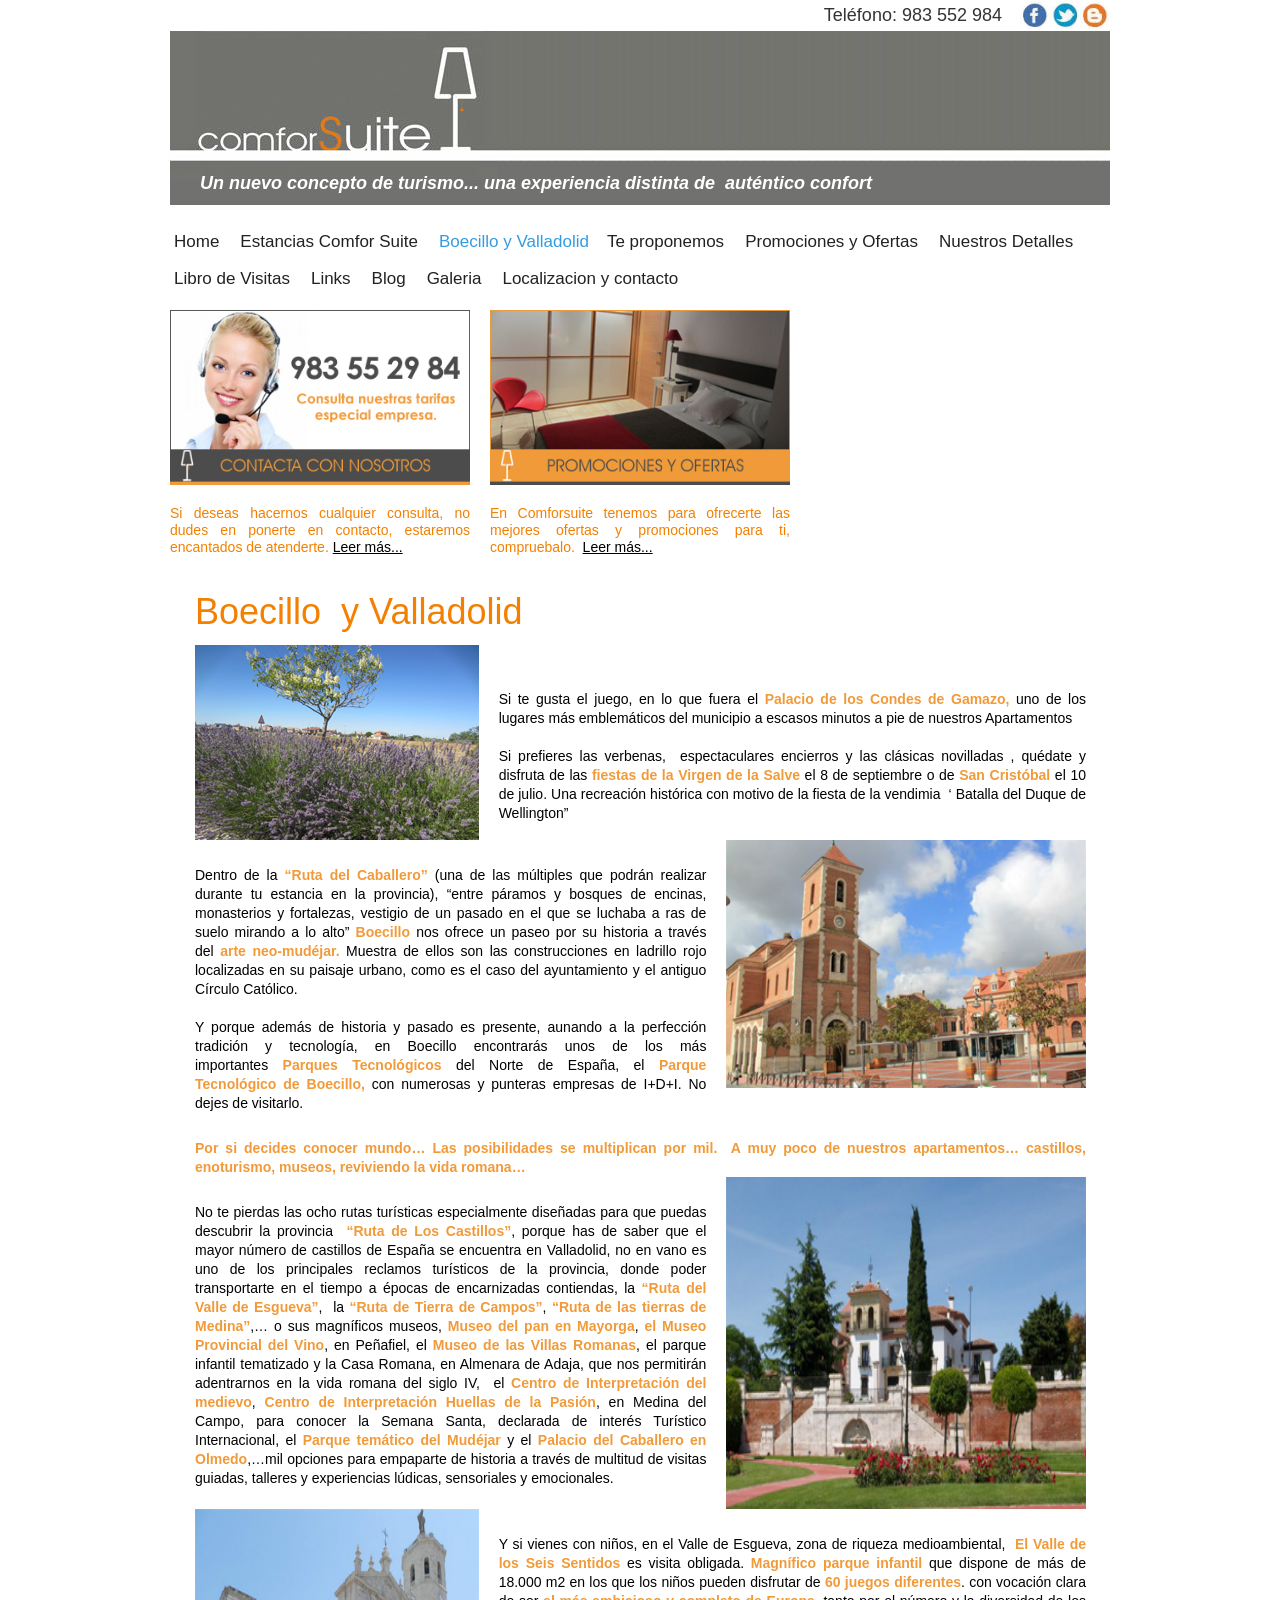
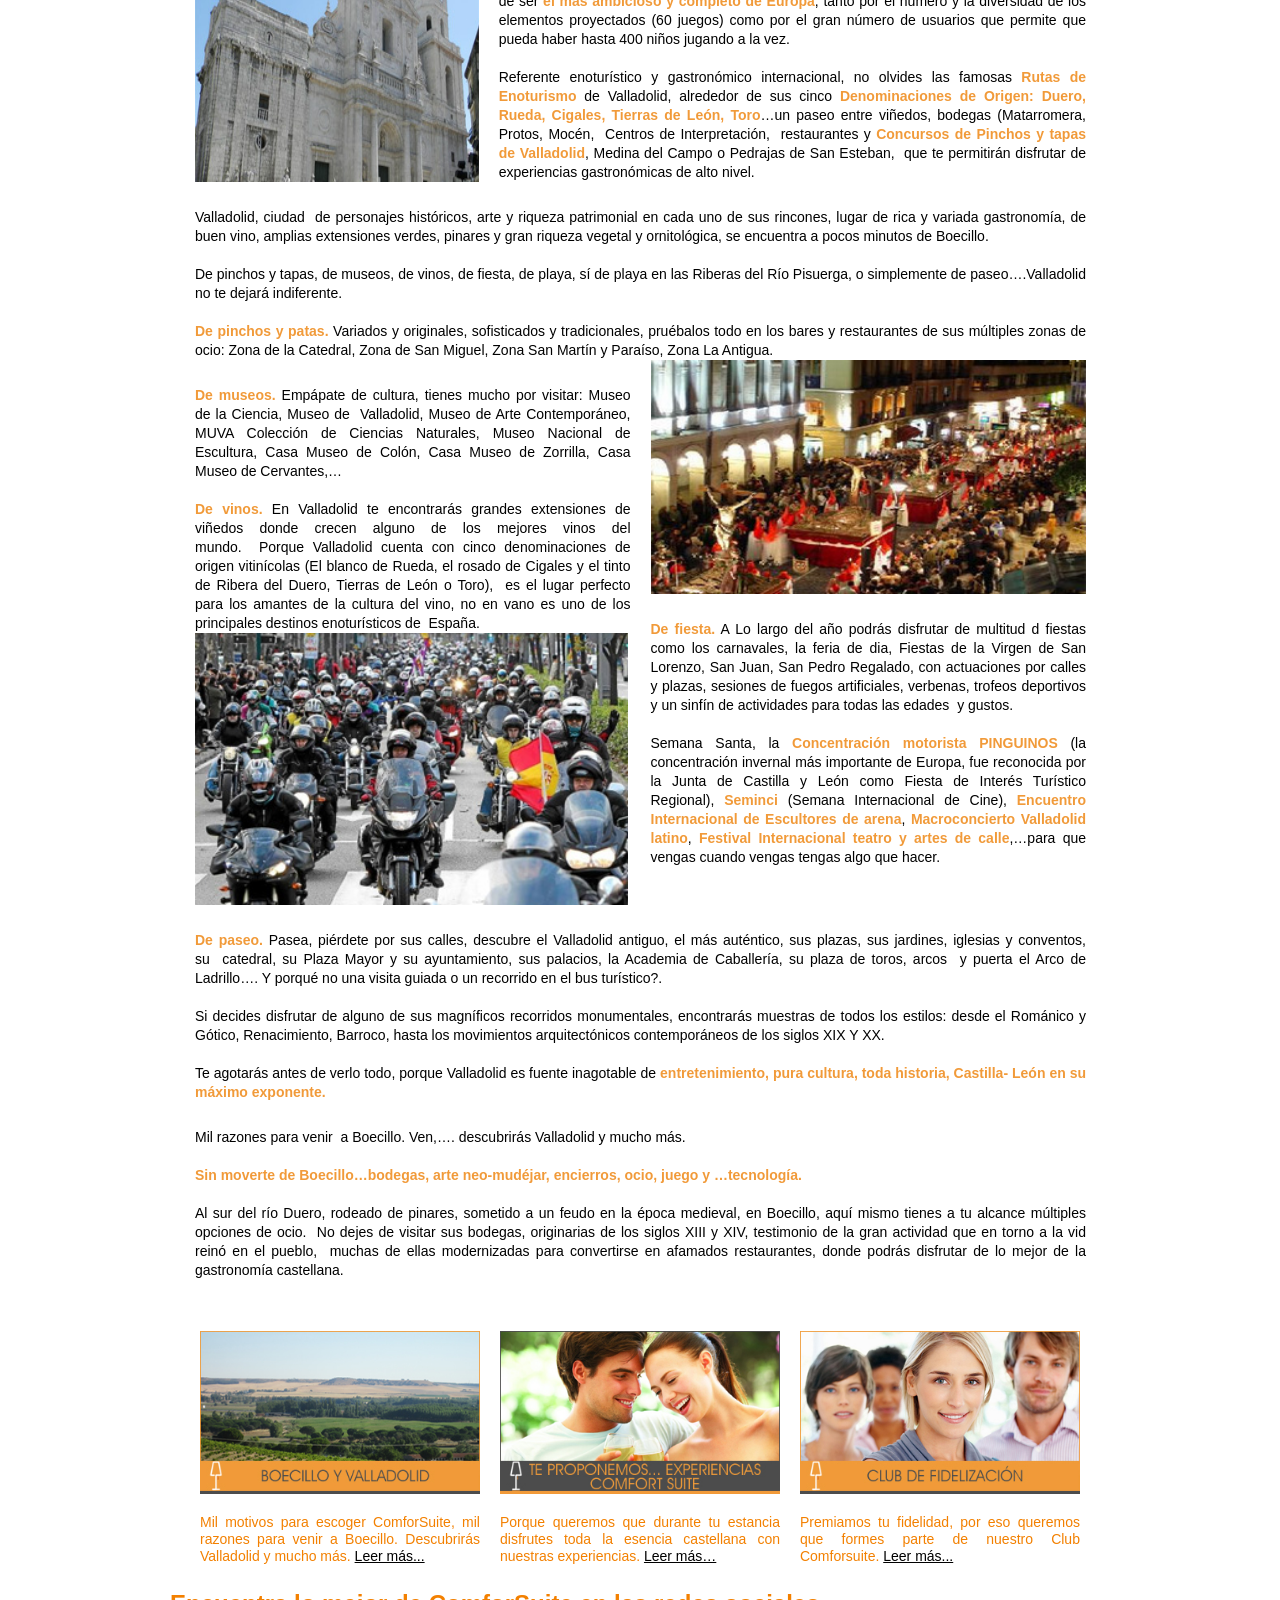
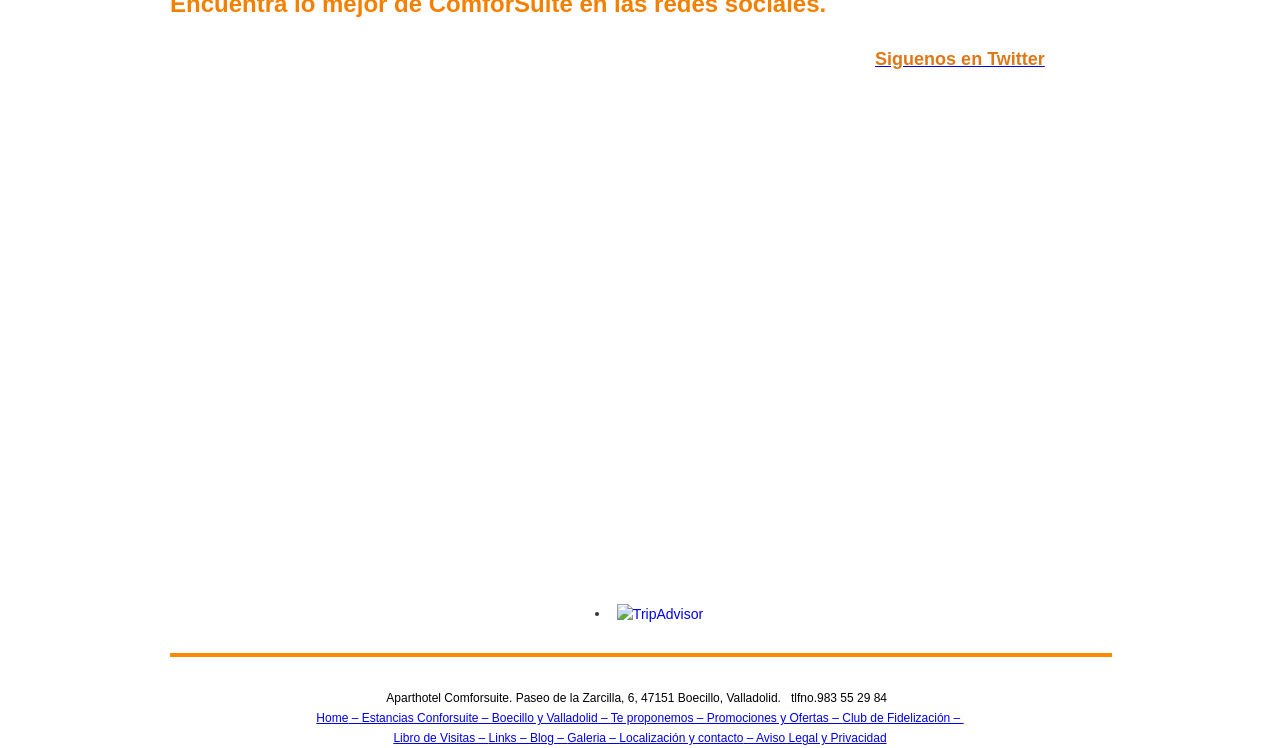
==== boecillo.html @ 9e5f6b77 "nota legal footer" ====
<!DOCTYPE html>
<!-- This site was created in Webflow. https://www.webflow.com-->
<!-- Last Published: Fri May 29 2015 08:15:34 GMT+0000 (UTC) -->
<html data-wf-site="5432655b9588b41165212e42" data-wf-page="5432655b9588b41165212e4b">
<head>
  <meta charset="utf-8">
  <title>Comforsuite Aparthotel Valladolid - Boecillo y Valladolid</title>
  <meta name="viewport" content="width=device-width, initial-scale=1">
  <meta name="generator" content="Webflow">
  <link rel="stylesheet" type="text/css" href="css/normalize.css">
  <link rel="stylesheet" type="text/css" href="css/webflow.css">
  <link rel="stylesheet" type="text/css" href="css/copycomfor1060948.webflow.css">
  <script src="https://ajax.googleapis.com/ajax/libs/webfont/1.4.7/webfont.js"></script>
  <script>
    WebFont.load({
      google: {
        families: ["Open Sans:300,300italic,400,400italic,600,600italic,700,700italic,800,800italic","Exo:100,100italic,200,200italic,300,300italic,400,400italic,500,500italic,600,600italic,700,700italic,800,800italic,900,900italic"]
      }
    });
  </script>
  <script type="text/javascript" src="js/modernizr.js"></script>
  <link rel="shortcut icon" type="image/x-icon" href="images/favicon.ico">
  <link rel="apple-touch-icon" href="https://daks2k3a4ib2z.cloudfront.net/img/webclip.png">
  <meta name="google-translate-customization" content="5fd376abd1a670ac-99aed5e8e487ab19-gb0ed25612c8e00d9-28"></meta>
  <script defer src="js/app-ui.js" data-website-id="ec71988c-9bd7-4e9b-9e41-ff058d830de9" data-host-url="https://umami.mestik78.com"></script>
</head>
<body>
  <div height="30">
    <div class="w-container">
      <a class="w-inline-block iconossociales" data-umami-event="Social - Blog" href="https://comforsuite.blogspot.com.es/"><img src="images/socbl.jpg" height="30">
      </a>
      <a class="w-inline-block iconossociales" data-umami-event="Social - Twitter" href="https://twitter.com/AphoComforsuite"><img src="images/soctweet.jpg" height="30">
      </a>
      <a class="w-inline-block iconossociales" data-umami-event="Social - Facebook" href="https://es-la.facebook.com/apartahotel.comforsuite"><img src="images/socfac.jpg" height="30">
      </a>
      <div class="tlfno">Teléfono: 983 552 984</div>
    </div>
    <div class="w-container header"><img src="images/logocomfort.jpg" height="150">
    </div>
    <div class="w-container slogan">
      <h4 class="slogantext">Un nuevo concepto de turismo... una&nbsp;experiencia distinta de&nbsp;&nbsp;auténtico confort</h4>
    </div>
  </div>
  <div class="w-container">
    <div class="w-nav botonera" data-collapse="medium" data-animation="default" data-duration="400" data-contain="1">
      <div class="w-container">
        <nav class="w-nav-menu w-clearfix botonera" role="navigation"><a class="w-nav-link boton" href="index.html">Home</a><a class="w-nav-link boton" href="estancias.html">Estancias Comfor Suite</a><a class="w-nav-link boton" href="boecillo.html">Boecillo y Valladolid</a><a class="w-nav-link boton" href="proponemos.html">Te proponemos</a><a class="w-nav-link boton" href="promociones.html">Promociones y Ofertas</a><a class="w-nav-link boton" href="nuestros-detalles.html">Nuestros Detalles</a><a class="w-nav-link boton" href="libro.html">Libro de Visitas</a><a class="w-nav-link boton" href="links.html">Links</a><a class="w-nav-link boton" href="https://comforsuite.blogspot.com.es/" target="_blank">Blog</a><a class="w-nav-link boton" href="galeria.html">Galeria</a><a class="w-nav-link boton" href="contacto.html">Localizacion y contacto</a>
          <div class="traduce">
            <div class="w-embed w-script">
              <div id="google_translate_element"></div>
              <script type="text/javascript">
                function googleTranslateElementInit() {
                  new google.translate.TranslateElement({pageLanguage: 'es', layout: google.translate.TranslateElement.InlineLayout.SIMPLE}, 'google_translate_element');
                }
              </script>
              <script type="text/javascript" src="https://translate.google.com/translate_a/element.js?cb=googleTranslateElementInit"></script>
            </div>
          </div>
        </nav>
        <div class="w-nav-button">
          <div class="w-icon-nav-menu"></div>
        </div>
      </div>
    </div>
  </div>
  <div class="w-container contenedorreservas">
    <div class="w-row">
      <div class="w-col w-col-4">
        <div class="columna"><img src="images/cuadrocontactaok.jpg">
          <p class="parrafonaranja">Si deseas hacernos cualquier consulta, no dudes en ponerte en contacto, estaremos encantados de atenderte.&nbsp;<a class="enlace" href="https://www.comforsuite.com/contacto.html">Leer más...</a>
          </p>
        </div>
      </div>
      <div class="w-col w-col-4 w-clearfix">
        <div class="columna"><img src="images/cuadropromook.jpg">
          <p class="parrafonaranja">En Comforsuite tenemos para ofrecerte las mejores ofertas y promociones para ti, compruebalo.&nbsp;&nbsp;<a class="enlace" href="https://www.comforsuite.com/promociones.html">Leer más...</a>
          </p>
        </div>
      </div>
      <div class="w-col w-col-4">
        <div class="reservas">
          <div class="w-embed w-iframe">
            <iframe src="https://www.comforsuite.com/motor.html" width="400" height="270" scrolling="no" topmargin="20" border="0" frameborder="0" margin-top="50"></iframe>
          </div>
        </div>
      </div>
    </div>
  </div>
  <div class="w-container boecillo">
    <h1>Boecillo &nbsp;y&nbsp;Valladolid</h1>
    <div class="w-row">
      <div class="w-col w-col-4"><img src="images/boecillointerior.jpg" height="195">
      </div>
      <div class="w-col w-col-8">
        <p>
          <br>Si te gusta el juego, en lo que fuera el&nbsp;<span class="lineas-naranjas">Palacio de los Condes de Gamazo,</span> uno de los lugares más emblemáticos del municipio  a escasos minutos a pie de nuestros Apartamentos
          <br>
          <br>Si prefieres las verbenas,&nbsp;&nbsp;espectaculares encierros y las clásicas novilladas , quédate y disfruta de las&nbsp;<span class="lineas-naranjas">fiestas de la&nbsp;Virgen de la Salve</span>&nbsp;el 8 de septiembre o de&nbsp;<span class="lineas-naranjas">San Cristóbal</span>&nbsp;el 10 de julio. Una recreación histórica con motivo de la fiesta de la vendimia  ‘ Batalla del Duque de Wellington”</p>
      </div>
    </div>
    <div class="w-row">
      <div class="w-col w-col-7">
        <p>Dentro de la&nbsp;<span class="lineas-naranjas">“Ruta del Caballero”</span>&nbsp;(una de las múltiples que podrán realizar durante tu estancia en la provincia), “entre páramos y bosques de encinas, monasterios y fortalezas, vestigio de un pasado en el que se luchaba a ras de suelo mirando a lo alto”&nbsp;<span class="lineas-naranjas">Boecillo</span>&nbsp;nos ofrece un paseo por su historia a través del&nbsp;<span class="lineas-naranjas">arte neo-mudéjar.</span>&nbsp;Muestra de ellos son las construcciones en ladrillo rojo localizadas en su paisaje urbano, como es el caso del ayuntamiento y el antiguo Círculo Católico.
          <br>
          <br>Y porque además de historia y pasado es presente, aunando a la perfección tradición y tecnología, en Boecillo encontrarás unos de los más importantes&nbsp;<span class="lineas-naranjas">Parques Tecnológicos</span>&nbsp;del Norte de España, el <span class="lineas-naranjas">Parque Tecnológico de Boecillo,</span> con numerosas y punteras empresas de I+D+I. No dejes de visitarlo.</p>
      </div>
      <div class="w-col w-col-5"><img src="images/plaza.jpg" height="248">
      </div>
    </div>
    <p><span class="lineas-naranjas">Por si decides conocer mundo… Las posibilidades se multiplican por mil.&nbsp;&nbsp;A muy poco de nuestros apartamentos… castillos, enoturismo, museos, reviviendo la vida romana…</span>
    </p>
    <div class="w-row">
      <div class="w-col w-col-7">
        <p>No te pierdas las ocho rutas turísticas especialmente diseñadas para que puedas descubrir la provincia&nbsp;&nbsp;<span class="lineas-naranjas">“Ruta de Los Castillos”</span>,&nbsp;porque has de saber que el mayor número de castillos de España se encuentra en Valladolid, no en vano es uno de los principales reclamos turísticos de la provincia, donde poder transportarte en el tiempo a épocas de encarnizadas contiendas, la&nbsp;<span class="lineas-naranjas">“Ruta del Valle de Esgueva”</span>,&nbsp; la&nbsp;<span class="lineas-naranjas">“Ruta de Tierra de Campos”</span>,&nbsp;<span class="lineas-naranjas">“Ruta de las </span><span class="lineas-naranjas">tierras de Medina”</span>,… o sus magníficos museos,&nbsp;<span class="lineas-naranjas">Museo del pan en Mayorga</span>,&nbsp;<span class="lineas-naranjas">el Museo</span> <span class="lineas-naranjas">Provincial del Vino</span>,&nbsp;en Peñafiel,&nbsp;el <span class="lineas-naranjas">Museo de las Villas Romanas</span>, el parque infantil tematizado y la Casa Romana, en Almenara de Adaja, que nos permitirán adentrarnos en la vida romana del siglo IV, &nbsp;el&nbsp;<span class="lineas-naranjas">Centro de Interpretación del medievo</span>, <span class="lineas-naranjas">Centro de Interpretación</span> <span class="lineas-naranjas">Huellas de la Pasión</span>, en Medina del Campo, para conocer la Semana Santa, declarada de interés Turístico Internacional, el&nbsp;<span class="lineas-naranjas">Parque temático del Mudéjar</span> y el&nbsp;<span class="lineas-naranjas">Palacio del</span> <span class="lineas-naranjas">Caballero&nbsp;en Olmedo</span>,…mil opciones para empaparte de historia a través de multitud de visitas guiadas, talleres y experiencias lúdicas, sensoriales y emocionales.</p>
      </div>
      <div class="w-col w-col-5"><img src="images/casino.jpg" height="332">
      </div>
    </div>
    <div class="w-row">
      <div class="w-col w-col-4"><img src="images/catedral.jpg" height="273">
      </div>
      <div class="w-col w-col-8">
        <p>Y si vienes con niños, en el Valle de Esgueva, zona de riqueza medioambiental,&nbsp;&nbsp;<span class="lineas-naranjas">El Valle de los Seis Sentidos</span>&nbsp;es visita obligada.&nbsp;<span class="lineas-naranjas">Magnífico </span><span class="lineas-naranjas">parque infantil</span>&nbsp;que&nbsp;dispone de más de 18.000 m2 en los que los niños pueden disfrutar de&nbsp;<span class="lineas-naranjas">60 juegos diferentes</span>.&nbsp;con vocación clara de ser&nbsp;<span class="lineas-naranjas">el más ambicioso y completo de Europa</span>, tanto por el&nbsp;número&nbsp;y la diversidad de los elementos proyectados (60 juegos) como por el gran número de usuarios que permite que pueda haber hasta 400 niños jugando a la vez.&nbsp;
          <br>
          <br>Referente enoturístico y gastronómico internacional, no olvides las famosas&nbsp;<span class="lineas-naranjas">Rutas de Enoturismo</span> de Valladolid, alrededor de sus cinco <span class="lineas-naranjas">Denominaciones de Origen: Duero, Rueda, Cigales, Tierras de León, Toro</span>…un paseo entre viñedos, bodegas (Matarromera, Protos, Mocén,&nbsp; Centros de Interpretación,&nbsp; restaurantes y&nbsp;<span class="lineas-naranjas">Concursos de Pinchos y tapas de Valladolid</span>, Medina del Campo o Pedrajas de San Esteban,&nbsp; que te permitirán disfrutar de experiencias gastronómicas de alto nivel.</p>
      </div>
    </div>
    <div>
      <p>Valladolid, ciudad&nbsp;&nbsp;de personajes históricos, arte y riqueza patrimonial en cada uno de sus rincones, lugar de rica y variada gastronomía, de buen vino, amplias extensiones verdes, pinares y gran riqueza vegetal y ornitológica, se encuentra a pocos minutos de Boecillo.
        <br>
        <br>De pinchos y tapas, de museos, de vinos, de fiesta, de playa, sí de playa en las Riberas del Río Pisuerga, o simplemente de paseo….Valladolid no te dejará indiferente.
        <br>
        <br><span class="lineas-naranjas">De pinchos y patas.</span>&nbsp;Variados y originales, sofisticados y tradicionales, pruébalos todo en los bares y restaurantes de sus múltiples zonas de ocio: Zona de la Catedral, Zona de San Miguel, Zona San Martín y Paraíso, Zona La Antigua.</p>
    </div>
    <div class="w-row">
      <div class="w-col w-col-6">
        <p><span class="lineas-naranjas">De museos.</span>&nbsp;Empápate de cultura, tienes mucho por visitar: Museo de la Ciencia, Museo de&nbsp;&nbsp;Valladolid, Museo de Arte Contemporáneo, MUVA Colección de Ciencias Naturales, Museo Nacional de Escultura, Casa Museo de Colón, Casa Museo de Zorrilla, Casa Museo de Cervantes,…
          <br>
          <br><span class="lineas-naranjas">De vinos.</span>&nbsp;En Valladolid te encontrarás grandes extensiones de viñedos donde crecen alguno de los mejores vinos del mundo.&nbsp;&nbsp;Porque Valladolid cuenta con cinco denominaciones de origen vitinícolas (El blanco de Rueda, el rosado de Cigales y el tinto de Ribera del Duero, Tierras de León o Toro),&nbsp;&nbsp;es el lugar perfecto para los amantes de la cultura del vino, no en vano es uno de los principales destinos enoturísticos de&nbsp;&nbsp;España.</p><img src="images/pinguinos.jpg" height="272">
      </div>
      <div class="w-col w-col-6"><img src="images/semanasanta.jpg" width="436" height="234">
        <p><span class="lineas-naranjas">De fiesta.</span>&nbsp;A Lo largo del año podrás disfrutar de multitud d fiestas como los carnavales, la feria de dia, Fiestas de la Virgen de San Lorenzo, San Juan, San Pedro Regalado, con actuaciones por calles y plazas, sesiones de fuegos artificiales, verbenas, trofeos deportivos y un sinfín de actividades para todas las edades&nbsp;&nbsp;y gustos.
          <br>
          <br>Semana Santa,&nbsp;la&nbsp;<span class="lineas-naranjas">Concentración motorista PINGUINOS</span> (la concentración invernal más importante de Europa, fue reconocida por la Junta de Castilla y León como Fiesta de Interés Turístico Regional),&nbsp;<span class="lineas-naranjas">Seminci</span> (Semana Internacional de Cine),&nbsp;<span class="lineas-naranjas">Encuentro Internacional de</span> <span class="lineas-naranjas">Escultores de arena</span>, <span class="lineas-naranjas">Macroconcierto Valladolid latino</span>,&nbsp;<span class="lineas-naranjas">Festival Internacional teatro y artes</span> <span class="lineas-naranjas">de calle</span>,…para que vengas cuando vengas tengas algo que hacer.</p>
      </div>
    </div>
    <p><span class="lineas-naranjas">De paseo.</span>&nbsp;Pasea, piérdete por sus calles, descubre el Valladolid antiguo, el más auténtico, sus plazas, sus jardines, iglesias y conventos, su&nbsp;&nbsp;catedral, su Plaza Mayor y su ayuntamiento, sus palacios, la Academia de Caballería, su plaza de toros, arcos&nbsp;&nbsp;y puerta el Arco de Ladrillo…. Y porqué no una visita guiada o un recorrido en el bus turístico?.
      <br>
      <br>Si decides disfrutar de alguno de sus magníficos recorridos monumentales, encontrarás muestras de todos los estilos: desde el Románico y Gótico, Renacimiento, Barroco, hasta los movimientos arquitectónicos contemporáneos de los&nbsp;siglos XIX Y XX.
      <br>
      <br>Te agotarás antes de verlo todo, porque Valladolid es fuente inagotable de&nbsp;<span class="lineas-naranjas">entretenimiento,</span> <span class="lineas-naranjas">pura cultura, toda historia,&nbsp;Castilla- León&nbsp;en su máximo exponente.</span>
    </p>
    <p>Mil razones para venir&nbsp;&nbsp;a Boecillo. Ven,…. descubrirás Valladolid y mucho más.
      <br>
      <br><span class="lineas-naranjas">Sin moverte de Boecillo…bodegas, arte neo-mudéjar, encierros, ocio, juego y …tecnología.<br xmlns="https://www.w3.org/1999/xhtml"></span>
      <br>Al sur del río Duero, rodeado de pinares, sometido a un feudo en la época medieval, en Boecillo, aquí mismo tienes a tu alcance múltiples opciones de ocio.&nbsp;&nbsp;No dejes de visitar sus bodegas, originarias de los siglos XIII y XIV, testimonio de la gran actividad que en torno a la vid reinó en el pueblo,&nbsp;&nbsp;muchas de ellas modernizadas para convertirse en afamados restaurantes, donde podrás disfrutar de lo mejor de la gastronomía castellana.</p>
  </div>
  <div class="w-container contenedorbloques">
    <div class="w-container contenedorbloques">
      <div class="w-row">
        <div class="w-col w-col-4">
          <div><img src="images/cuadroboecillo.jpg">
            <p class="parrafonaranja">Mil motivos para escoger ComforSuite, mil razones para venir a Boecillo. Descubrirás Valladolid y mucho más.&nbsp;<a class="enlace" href="https://www.comforsuite.com/beodillo.html">Leer más...</a>
            </p>
          </div>
        </div>
        <div class="w-col w-col-4">
          <div><img src="images/cuadroteproponemos.jpg">
            <p class="parrafonaranja">Porque queremos que durante tu estancia disfrutes toda la esencia castellana con nuestras experiencias.&nbsp;<a class="enlace" href="https://www.comforsuite.com/proponemos.html">Leer más…</a>
            </p>
          </div>
        </div>
        <div class="w-col w-col-4">
          <div><img src="images/cuadroclub.jpg">
            <p class="parrafonaranja">Premiamos tu fidelidad, por eso queremos que formes parte de nuestro Club Comforsuite.&nbsp;<a class="enlace" href="https://www.comforsuite.com/club.html">Leer más...</a>
            </p>
          </div>
        </div>
      </div>
    </div>
  </div>
  <div class="w-container contenedorsocial">
    <h3>Encuentra lo mejor de ComforSuite en las redes sociales.</h3>
    <div class="w-row">
      <div class="w-col w-col-4">
        <div class="bloquesociales">
          <div class="w-embed w-iframe">
            <iframe src="https://www.facebook.com/plugins/likebox.php?href=https%3A%2F%2Fwww.facebook.com%2Fcomforsuite&amp;width=292&amp;height=500&amp;colorscheme=light&amp;show_faces=true&amp;border_color&amp;stream=false&amp;header=false" scrolling="no" frameborder="0" style="border:none; overflow:hidden; width:292px; height:500px; margin:-1px;" allowtransparency="true"></iframe>
          </div>
        </div>
      </div>
      <div class="w-col w-col-4">
        <div class="bloquesociales">
          <div class="w-embed w-script">
            <style type="text/css">
              .flickr_badge_image {margin:0px;display:inline;}
              .flickr_badge_image img {border: 1px solid #666666 !important; padding:1px; margin:2px;}
              #flickr_badge_wrapper {width:300px;height:500px;text-align:center}
            </style>
            <div id="flickr_badge_wrapper">
              <script type="text/javascript" src="https://www.flickr.com/badge_code_v2.gne?count=15&display=random&size=s&layout=x&source=user&user=122622155@N06"></script>
            </div>
          </div>
        </div>
      </div>
      <div class="w-col w-col-4">
        <div class="w-embed w-script">
          <div class="footer-widget">
            <div id="twitter" class="fwidget widget_Twidget"><a class="twitter-timeline" data-dnt=true href="https://twitter.com/AphoComforsuite" data-widget-id="453513207974350848"><h4 class="widgettitle">Siguenos en Twitter</h4></a>
              <script>
                !function(d,s,id){var js,fjs=d.getElementsByTagName(s)[0];if(!d.getElementById(id)){js=d.createElement(s);js.id=id;js.src="https://platform.twitter.com/widgets.js";fjs.parentNode.insertBefore(js,fjs);}}(document,"script","twitter-wjs");
              </script>
            </div>
          </div>
        </div>
      </div>
    </div>
    <div>
      <div class="w-container">
        <div class="w-section">
          <div class="w-row espacioa">
            <div class="w-col w-col-5"></div>
            <div class="w-col w-col-2">
              <div class="w-embed w-script">
                <div id="TA_certificateOfExcellence528" class="TA_certificateOfExcellence">
                  <ul id="XwZiBZntZq8Z" class="TA_links hy8jFFvSMEh">
                    <li id="sdYdbDxeldQT" class="592SEcJM">
                      <a target="_blank" href="https://www.tripadvisor.es/Hotel_Review-g187495-d3468961-Reviews-Apartahotel_Comforsuite-Valladolid_Province_of_Valladolid_Castile_and_Leon.html"><img src="https://www.tripadvisor.es/img/cdsi/img2/awards/CoE2015_WidgetAsset-14348-2.png" alt="TripAdvisor" class="widCOEImg" id="CDSWIDCOELOGO" />
                      </a>
                    </li>
                  </ul>
                </div>
                <script src="https://www.jscache.com/wejs?wtype=certificateOfExcellence&uniq=528&locationId=3468961&lang=es&year=2015&display_version=2"></script>
              </div>
            </div>
            <div class="w-col w-col-5"></div>
          </div>
          <div class="w-container mapa">
            <div class="linea"></div>
            <div>Aparthotel Comforsuite. Paseo de la Zarcilla, 6, 47151 Boecillo, Valladolid. &nbsp;&nbsp;tlfno.983 55 29 84&nbsp;&nbsp;</div><a href="index.html">Home</a><a href="boecillo.html#">&nbsp;–&nbsp;</a><a href="estancias.html">Estancias Conforsuite –&nbsp;</a><a href="boecillo.html">Boecillo y Valladolid –&nbsp;</a><a href="proponemos.html">Te proponemos –&nbsp;</a><a href="promociones.html">Promociones y Ofertas –&nbsp;</a><a href="club.html">Club de Fidelización –&nbsp;<br></a><a href="libro.html">Libro de Visitas –&nbsp;</a><a href="links.html">Links –&nbsp;</a><a href="https://comforsuite.blogspot.com.es/" target="_blank">Blog –&nbsp;</a><a href="galeria.html">Galeria –&nbsp;</a><a href="contacto.html">Localización y contacto</a><a href="notalegal.html">&nbsp;– Aviso Legal y Privacidad</a>
          </div>
        </div>
      </div>
    </div>
    <script type="text/javascript" src="https://ajax.googleapis.com/ajax/libs/jquery/1.11.1/jquery.min.js"></script>
    <script type="text/javascript" src="js/webflow.js"></script>
    <!--[if lte IE 9]><script src="https://cdnjs.cloudflare.com/ajax/libs/placeholders/3.0.2/placeholders.min.js"></script><![endif]-->
</body>
</html>
---- css/webflow.css ----
@font-face {
  font-family: 'webflow-icons';
  src: url([data-uri]) format('truetype'), url([data-uri]) format('woff');
  font-weight: normal;
  font-style: normal;
}
[class^="w-icon-"],
[class*=" w-icon-"] {
  font-family: 'webflow-icons';
  speak: none;
  font-style: normal;
  font-weight: normal;
  font-variant: normal;
  text-transform: none;
  line-height: 1;
  -webkit-font-smoothing: antialiased;
  -moz-osx-font-smoothing: grayscale;
}
.w-icon-slider-right:before {
  content: "\e600";
}
.w-icon-slider-left:before {
  content: "\e601";
}
.w-icon-nav-menu:before {
  content: "\e602";
}
.w-icon-arrow-down:before,
.w-icon-dropdown-toggle:before {
  content: "\e603";
}
* {
  -webkit-box-sizing: border-box;
  -moz-box-sizing: border-box;
  box-sizing: border-box;
}
html {
  height: 100%;
}
body {
  margin: 0;
  min-height: 100%;
  background-color: #fff;
  color: #333;
}
img {
  max-width: 100%;
  vertical-align: middle;
  display: inline-block;
}
html.w-mod-touch * {
  background-attachment: scroll !important;
}
a:focus {
  outline: 0;
}
.w-block {
  display: block;
}
.w-inline-block {
  max-width: 100%;
  display: inline-block;
}
.w-clearfix:before,
.w-clearfix:after {
  content: " ";
  display: table;
}
.w-clearfix:after {
  clear: both;
}
.w-hidden {
  display: none;
}
html[data-w-dynpage] [data-w-cloak] {
  color: transparent !important;
}
h1,
h2,
h3,
h4,
h5,
h6 {
  margin: 0;
}
p {
  margin: 0;
}
blockquote {
  margin: 0;
}
ul,
ol {
  margin-top: 0;
  margin-bottom: 0;
}
.w-list-unstyled {
  padding-left: 0;
  list-style: none;
}
.w-embed:before,
.w-embed:after {
  content: " ";
  display: table;
}
.w-embed:after {
  clear: both;
}
.w-video {
  width: 100%;
  position: relative;
  padding: 0;
}
.w-video iframe,
.w-video object,
.w-video embed {
  position: absolute;
  top: 0;
  left: 0;
  width: 100%;
  height: 100%;
}
fieldset {
  padding: 0;
  margin: 0;
  border: 0;
}
button,
html input[type="button"],
input[type="reset"],
input[type="submit"] {
  cursor: pointer;
  -webkit-appearance: button;
}
.w-form {
  margin: 0 0 15px;
}
.w-form-done {
  display: none;
  padding: 10px;
  background-color: #dddddd;
}
.w-form-fail {
  display: none;
  margin-top: 10px;
  padding: 10px;
  background-color: #ffdede;
}
label {
  display: block;
  margin-bottom: 5px;
  font-weight: bold;
}
.w-input,
.w-select {
  display: block;
  width: 100%;
  height: 38px;
  padding: 8px 12px;
  margin-bottom: 10px;
  font-size: 14px;
  line-height: 1.428571429;
  color: #555555;
  vertical-align: middle;
  background-color: #ffffff;
  border: 1px solid #cccccc;
}
.w-input:-moz-placeholder,
.w-select:-moz-placeholder {
  color: #999999;
}
.w-input::-moz-placeholder,
.w-select::-moz-placeholder {
  color: #999999;
  opacity: 1;
}
.w-input:-ms-input-placeholder,
.w-select:-ms-input-placeholder {
  color: #999999;
}
.w-input::-webkit-input-placeholder,
.w-select::-webkit-input-placeholder {
  color: #999999;
}
.w-input:focus,
.w-select:focus {
  border-color: rgba(82, 168, 236, 0.8);
  outline: 0;
}
.w-input[disabled],
.w-select[disabled],
.w-input[readonly],
.w-select[readonly],
fieldset[disabled] .w-input,
fieldset[disabled] .w-select {
  cursor: not-allowed;
  background-color: #eeeeee;
}
textarea.w-input,
textarea.w-select {
  height: auto;
}
.w-select[multiple] {
  height: auto;
}
.w-button {
  display: inline-block;
  padding: 12px;
  background-color: black;
  color: white;
  border: 0;
  line-height: inherit;
}
.w-form-label {
  display: inline-block;
  cursor: pointer;
  font-weight: normal;
  margin-bottom: 0px;
}
.w-checkbox,
.w-radio {
  display: block;
  margin-bottom: 5px;
  padding-left: 20px;
}
.w-checkbox:before,
.w-radio:before,
.w-checkbox:after,
.w-radio:after {
  content: " ";
  display: table;
}
.w-checkbox:after,
.w-radio:after {
  clear: both;
}
.w-checkbox-input,
.w-radio-input {
  margin: 4px 0 0;
  margin-top: 1px \9;
  line-height: normal;
  float: left;
  margin-left: -20px;
}
.w-radio-input {
  margin-top: 3px;
}
.w-container {
  margin-left: auto;
  margin-right: auto;
  max-width: 940px;
}
.w-container:before,
.w-container:after {
  content: " ";
  display: table;
}
.w-container:after {
  clear: both;
}
.w-container .w-row {
  margin-left: -10px;
  margin-right: -10px;
}
.w-row:before,
.w-row:after {
  content: " ";
  display: table;
}
.w-row:after {
  clear: both;
}
.w-row .w-row {
  margin-left: 0;
  margin-right: 0;
}
.w-col {
  position: relative;
  float: left;
  width: 100%;
  min-height: 1px;
  padding-left: 10px;
  padding-right: 10px;
}
.w-col .w-col {
  padding-left: 0;
  padding-right: 0;
}
.w-col-1 {
  width: 8.33333333%;
}
.w-col-2 {
  width: 16.66666667%;
}
.w-col-3 {
  width: 25%;
}
.w-col-4 {
  width: 33.33333333%;
}
.w-col-5 {
  width: 41.66666667%;
}
.w-col-6 {
  width: 50%;
}
.w-col-7 {
  width: 58.33333333%;
}
.w-col-8 {
  width: 66.66666667%;
}
.w-col-9 {
  width: 75%;
}
.w-col-10 {
  width: 83.33333333%;
}
.w-col-11 {
  width: 91.66666667%;
}
.w-col-12 {
  width: 100%;
}
.w-col-push-1 {
  left: 8.33333333%;
}
.w-col-push-2 {
  left: 16.66666667%;
}
.w-col-push-3 {
  left: 25%;
}
.w-col-push-4 {
  left: 33.33333333%;
}
.w-col-push-5 {
  left: 41.66666667%;
}
.w-col-push-6 {
  left: 50%;
}
.w-col-push-7 {
  left: 58.33333333%;
}
.w-col-push-8 {
  left: 66.66666667%;
}
.w-col-push-9 {
  left: 75%;
}
.w-col-push-10 {
  left: 83.33333333%;
}
.w-col-push-11 {
  left: 91.66666667%;
}
.w-col-pull-1 {
  right: 8.33333333%;
}
.w-col-pull-2 {
  right: 16.66666667%;
}
.w-col-pull-3 {
  right: 25%;
}
.w-col-pull-4 {
  right: 33.33333333%;
}
.w-col-pull-5 {
  right: 41.66666667%;
}
.w-col-pull-6 {
  right: 50%;
}
.w-col-pull-7 {
  right: 58.33333333%;
}
.w-col-pull-8 {
  right: 66.66666667%;
}
.w-col-pull-9 {
  right: 75%;
}
.w-col-pull-10 {
  right: 83.33333333%;
}
.w-col-pull-11 {
  right: 91.66666667%;
}
.w-col-offset-1 {
  margin-left: 8.33333333%;
}
.w-col-offset-2 {
  margin-left: 16.66666667%;
}
.w-col-offset-3 {
  margin-left: 25%;
}
.w-col-offset-4 {
  margin-left: 33.33333333%;
}
.w-col-offset-5 {
  margin-left: 41.66666667%;
}
.w-col-offset-6 {
  margin-left: 50%;
}
.w-col-offset-7 {
  margin-left: 58.33333333%;
}
.w-col-offset-8 {
  margin-left: 66.66666667%;
}
.w-col-offset-9 {
  margin-left: 75%;
}
.w-col-offset-10 {
  margin-left: 83.33333333%;
}
.w-col-offset-11 {
  margin-left: 91.66666667%;
}
.w-hidden-main {
  display: none !important;
}
@media screen and (max-width: 991px) {
  .w-container {
    max-width: 728px;
  }
  .w-hidden-main {
    display: inherit !important;
  }
  .w-hidden-medium {
    display: none !important;
  }
  .w-col-medium-1 {
    width: 8.33333333%;
  }
  .w-col-medium-2 {
    width: 16.66666667%;
  }
  .w-col-medium-3 {
    width: 25%;
  }
  .w-col-medium-4 {
    width: 33.33333333%;
  }
  .w-col-medium-5 {
    width: 41.66666667%;
  }
  .w-col-medium-6 {
    width: 50%;
  }
  .w-col-medium-7 {
    width: 58.33333333%;
  }
  .w-col-medium-8 {
    width: 66.66666667%;
  }
  .w-col-medium-9 {
    width: 75%;
  }
  .w-col-medium-10 {
    width: 83.33333333%;
  }
  .w-col-medium-11 {
    width: 91.66666667%;
  }
  .w-col-medium-12 {
    width: 100%;
  }
  .w-col-medium-push-1 {
    left: 8.33333333%;
  }
  .w-col-medium-push-2 {
    left: 16.66666667%;
  }
  .w-col-medium-push-3 {
    left: 25%;
  }
  .w-col-medium-push-4 {
    left: 33.33333333%;
  }
  .w-col-medium-push-5 {
    left: 41.66666667%;
  }
  .w-col-medium-push-6 {
    left: 50%;
  }
  .w-col-medium-push-7 {
    left: 58.33333333%;
  }
  .w-col-medium-push-8 {
    left: 66.66666667%;
  }
  .w-col-medium-push-9 {
    left: 75%;
  }
  .w-col-medium-push-10 {
    left: 83.33333333%;
  }
  .w-col-medium-push-11 {
    left: 91.66666667%;
  }
  .w-col-medium-pull-1 {
    right: 8.33333333%;
  }
  .w-col-medium-pull-2 {
    right: 16.66666667%;
  }
  .w-col-medium-pull-3 {
    right: 25%;
  }
  .w-col-medium-pull-4 {
    right: 33.33333333%;
  }
  .w-col-medium-pull-5 {
    right: 41.66666667%;
  }
  .w-col-medium-pull-6 {
    right: 50%;
  }
  .w-col-medium-pull-7 {
    right: 58.33333333%;
  }
  .w-col-medium-pull-8 {
    right: 66.66666667%;
  }
  .w-col-medium-pull-9 {
    right: 75%;
  }
  .w-col-medium-pull-10 {
    right: 83.33333333%;
  }
  .w-col-medium-pull-11 {
    right: 91.66666667%;
  }
  .w-col-medium-offset-1 {
    margin-left: 8.33333333%;
  }
  .w-col-medium-offset-2 {
    margin-left: 16.66666667%;
  }
  .w-col-medium-offset-3 {
    margin-left: 25%;
  }
  .w-col-medium-offset-4 {
    margin-left: 33.33333333%;
  }
  .w-col-medium-offset-5 {
    margin-left: 41.66666667%;
  }
  .w-col-medium-offset-6 {
    margin-left: 50%;
  }
  .w-col-medium-offset-7 {
    margin-left: 58.33333333%;
  }
  .w-col-medium-offset-8 {
    margin-left: 66.66666667%;
  }
  .w-col-medium-offset-9 {
    margin-left: 75%;
  }
  .w-col-medium-offset-10 {
    margin-left: 83.33333333%;
  }
  .w-col-medium-offset-11 {
    margin-left: 91.66666667%;
  }
  .w-col-stack {
    width: 100%;
    left: auto;
    right: auto;
  }
}
@media screen and (max-width: 767px) {
  .w-hidden-main {
    display: inherit !important;
  }
  .w-hidden-medium {
    display: inherit !important;
  }
  .w-hidden-small {
    display: none !important;
  }
  .w-row,
  .w-container .w-row {
    margin-left: 0;
    margin-right: 0;
  }
  .w-col {
    width: 100%;
    left: auto;
    right: auto;
  }
  .w-col-small-1 {
    width: 8.33333333%;
  }
  .w-col-small-2 {
    width: 16.66666667%;
  }
  .w-col-small-3 {
    width: 25%;
  }
  .w-col-small-4 {
    width: 33.33333333%;
  }
  .w-col-small-5 {
    width: 41.66666667%;
  }
  .w-col-small-6 {
    width: 50%;
  }
  .w-col-small-7 {
    width: 58.33333333%;
  }
  .w-col-small-8 {
    width: 66.66666667%;
  }
  .w-col-small-9 {
    width: 75%;
  }
  .w-col-small-10 {
    width: 83.33333333%;
  }
  .w-col-small-11 {
    width: 91.66666667%;
  }
  .w-col-small-12 {
    width: 100%;
  }
  .w-col-small-push-1 {
    left: 8.33333333%;
  }
  .w-col-small-push-2 {
    left: 16.66666667%;
  }
  .w-col-small-push-3 {
    left: 25%;
  }
  .w-col-small-push-4 {
    left: 33.33333333%;
  }
  .w-col-small-push-5 {
    left: 41.66666667%;
  }
  .w-col-small-push-6 {
    left: 50%;
  }
  .w-col-small-push-7 {
    left: 58.33333333%;
  }
  .w-col-small-push-8 {
    left: 66.66666667%;
  }
  .w-col-small-push-9 {
    left: 75%;
  }
  .w-col-small-push-10 {
    left: 83.33333333%;
  }
  .w-col-small-push-11 {
    left: 91.66666667%;
  }
  .w-col-small-pull-1 {
    right: 8.33333333%;
  }
  .w-col-small-pull-2 {
    right: 16.66666667%;
  }
  .w-col-small-pull-3 {
    right: 25%;
  }
  .w-col-small-pull-4 {
    right: 33.33333333%;
  }
  .w-col-small-pull-5 {
    right: 41.66666667%;
  }
  .w-col-small-pull-6 {
    right: 50%;
  }
  .w-col-small-pull-7 {
    right: 58.33333333%;
  }
  .w-col-small-pull-8 {
    right: 66.66666667%;
  }
  .w-col-small-pull-9 {
    right: 75%;
  }
  .w-col-small-pull-10 {
    right: 83.33333333%;
  }
  .w-col-small-pull-11 {
    right: 91.66666667%;
  }
  .w-col-small-offset-1 {
    margin-left: 8.33333333%;
  }
  .w-col-small-offset-2 {
    margin-left: 16.66666667%;
  }
  .w-col-small-offset-3 {
    margin-left: 25%;
  }
  .w-col-small-offset-4 {
    margin-left: 33.33333333%;
  }
  .w-col-small-offset-5 {
    margin-left: 41.66666667%;
  }
  .w-col-small-offset-6 {
    margin-left: 50%;
  }
  .w-col-small-offset-7 {
    margin-left: 58.33333333%;
  }
  .w-col-small-offset-8 {
    margin-left: 66.66666667%;
  }
  .w-col-small-offset-9 {
    margin-left: 75%;
  }
  .w-col-small-offset-10 {
    margin-left: 83.33333333%;
  }
  .w-col-small-offset-11 {
    margin-left: 91.66666667%;
  }
}
@media screen and (max-width: 479px) {
  .w-container {
    max-width: none;
  }
  .w-hidden-main {
    display: inherit !important;
  }
  .w-hidden-medium {
    display: inherit !important;
  }
  .w-hidden-small {
    display: inherit !important;
  }
  .w-hidden-tiny {
    display: none !important;
  }
  .w-col {
    width: 100%;
  }
  .w-col-tiny-1 {
    width: 8.33333333%;
  }
  .w-col-tiny-2 {
    width: 16.66666667%;
  }
  .w-col-tiny-3 {
    width: 25%;
  }
  .w-col-tiny-4 {
    width: 33.33333333%;
  }
  .w-col-tiny-5 {
    width: 41.66666667%;
  }
  .w-col-tiny-6 {
    width: 50%;
  }
  .w-col-tiny-7 {
    width: 58.33333333%;
  }
  .w-col-tiny-8 {
    width: 66.66666667%;
  }
  .w-col-tiny-9 {
    width: 75%;
  }
  .w-col-tiny-10 {
    width: 83.33333333%;
  }
  .w-col-tiny-11 {
    width: 91.66666667%;
  }
  .w-col-tiny-12 {
    width: 100%;
  }
  .w-col-tiny-push-1 {
    left: 8.33333333%;
  }
  .w-col-tiny-push-2 {
    left: 16.66666667%;
  }
  .w-col-tiny-push-3 {
    left: 25%;
  }
  .w-col-tiny-push-4 {
    left: 33.33333333%;
  }
  .w-col-tiny-push-5 {
    left: 41.66666667%;
  }
  .w-col-tiny-push-6 {
    left: 50%;
  }
  .w-col-tiny-push-7 {
    left: 58.33333333%;
  }
  .w-col-tiny-push-8 {
    left: 66.66666667%;
  }
  .w-col-tiny-push-9 {
    left: 75%;
  }
  .w-col-tiny-push-10 {
    left: 83.33333333%;
  }
  .w-col-tiny-push-11 {
    left: 91.66666667%;
  }
  .w-col-tiny-pull-1 {
    right: 8.33333333%;
  }
  .w-col-tiny-pull-2 {
    right: 16.66666667%;
  }
  .w-col-tiny-pull-3 {
    right: 25%;
  }
  .w-col-tiny-pull-4 {
    right: 33.33333333%;
  }
  .w-col-tiny-pull-5 {
    right: 41.66666667%;
  }
  .w-col-tiny-pull-6 {
    right: 50%;
  }
  .w-col-tiny-pull-7 {
    right: 58.33333333%;
  }
  .w-col-tiny-pull-8 {
    right: 66.66666667%;
  }
  .w-col-tiny-pull-9 {
    right: 75%;
  }
  .w-col-tiny-pull-10 {
    right: 83.33333333%;
  }
  .w-col-tiny-pull-11 {
    right: 91.66666667%;
  }
  .w-col-tiny-offset-1 {
    margin-left: 8.33333333%;
  }
  .w-col-tiny-offset-2 {
    margin-left: 16.66666667%;
  }
  .w-col-tiny-offset-3 {
    margin-left: 25%;
  }
  .w-col-tiny-offset-4 {
    margin-left: 33.33333333%;
  }
  .w-col-tiny-offset-5 {
    margin-left: 41.66666667%;
  }
  .w-col-tiny-offset-6 {
    margin-left: 50%;
  }
  .w-col-tiny-offset-7 {
    margin-left: 58.33333333%;
  }
  .w-col-tiny-offset-8 {
    margin-left: 66.66666667%;
  }
  .w-col-tiny-offset-9 {
    margin-left: 75%;
  }
  .w-col-tiny-offset-10 {
    margin-left: 83.33333333%;
  }
  .w-col-tiny-offset-11 {
    margin-left: 91.66666667%;
  }
}
.w-widget {
  position: relative;
}
.w-widget-map {
  width: 100%;
  height: 400px;
}
.w-widget-map label {
  width: auto;
  display: inline;
}
.w-widget-map img {
  max-width: inherit;
}
.w-widget-map .gm-style-iw {
  width: 90% !important;
  height: auto !important;
  top: 7px !important;
  left: 6% !important;
  display: inline;
  text-align: center;
  overflow: hidden;
}
.w-widget-map .gm-style-iw + div {
  display: none;
}
.w-widget-twitter {
  overflow: hidden;
}
.w-widget-gplus {
  overflow: hidden;
}
.w-slider {
  position: relative;
  height: 300px;
  text-align: center;
  background: rgba(153, 153, 153, 0.5);
  clear: both;
  -webkit-tap-highlight-color: rgba(0, 0, 0, 0);
  tap-highlight-color: rgba(0, 0, 0, 0);
}
.w-slider-mask {
  position: relative;
  display: block;
  overflow: hidden;
  z-index: 1;
  left: 0;
  right: 0;
  height: 100%;
  white-space: nowrap;
}
.w-slide {
  position: relative;
  display: inline-block;
  vertical-align: top;
  width: 100%;
  height: 100%;
  white-space: normal;
  text-align: left;
}
.w-slider-nav {
  position: absolute;
  z-index: 2;
  top: auto;
  right: 0;
  bottom: 0;
  left: 0;
  margin: auto;
  padding-top: 10px;
  height: 40px;
  text-align: center;
  -webkit-tap-highlight-color: rgba(0, 0, 0, 0);
  tap-highlight-color: rgba(0, 0, 0, 0);
}
.w-slider-nav.w-round > div {
  -webkit-border-radius: 100%;
  -webkit-background-clip: padding-box;
  -moz-border-radius: 100%;
  -moz-background-clip: padding;
  border-radius: 100%;
  background-clip: padding-box;
}
.w-slider-nav.w-num > div {
  width: auto;
  height: auto;
  padding: 0.2em 0.5em;
  font-size: inherit;
  line-height: inherit;
}
.w-slider-nav.w-shadow > div {
  -webkit-box-shadow: 0 0 3px rgba(51, 51, 51, 0.4);
  -moz-box-shadow: 0 0 3px rgba(51, 51, 51, 0.4);
  box-shadow: 0 0 3px rgba(51, 51, 51, 0.4);
}
.w-slider-nav-invert {
  color: #fff;
}
.w-slider-nav-invert > div {
  background-color: rgba(34, 34, 34, 0.4);
}
.w-slider-nav-invert > div.w-active {
  background-color: #222;
}
.w-slider-dot {
  position: relative;
  display: inline-block;
  width: 1em;
  height: 1em;
  background-color: rgba(255, 255, 255, 0.4);
  cursor: pointer;
  margin: 0 3px 0.5em;
  -webkit-transition: background-color 100ms, color 100ms;
  -moz-transition: background-color 100ms, color 100ms;
  -o-transition: background-color 100ms, color 100ms;
  transition: background-color 100ms, color 100ms;
}
.w-slider-dot.w-active {
  background-color: #fff;
}
.w-slider-arrow-left,
.w-slider-arrow-right {
  position: absolute;
  width: 80px;
  top: 0;
  right: 0;
  bottom: 0;
  left: 0;
  margin: auto;
  cursor: pointer;
  overflow: hidden;
  color: white;
  font-size: 40px;
  -webkit-tap-highlight-color: rgba(0, 0, 0, 0);
  tap-highlight-color: rgba(0, 0, 0, 0);
  -webkit-user-select: none;
  -moz-user-select: none;
  -ms-user-select: none;
  user-select: none;
}
.w-slider-arrow-left [class^="w-icon-"],
.w-slider-arrow-right [class^="w-icon-"],
.w-slider-arrow-left [class*=" w-icon-"],
.w-slider-arrow-right [class*=" w-icon-"] {
  position: absolute;
}
.w-slider-arrow-left {
  z-index: 3;
  right: auto;
}
.w-slider-arrow-right {
  z-index: 4;
  left: auto;
}
.w-icon-slider-left,
.w-icon-slider-right {
  top: 0;
  right: 0;
  bottom: 0;
  left: 0;
  margin: auto;
  width: 1em;
  height: 1em;
}
.w-dropdown {
  display: inline-block;
  position: relative;
  text-align: left;
  margin-left: auto;
  margin-right: auto;
  z-index: 900;
}
.w-dropdown-btn,
.w-dropdown-toggle,
.w-dropdown-link {
  position: relative;
  vertical-align: top;
  text-decoration: none;
  color: #222;
  padding: 20px;
  text-align: left;
  margin-left: auto;
  margin-right: auto;
  white-space: nowrap;
}
.w-dropdown-toggle {
  -webkit-user-select: none;
  -moz-user-select: none;
  -ms-user-select: none;
  user-select: none;
  display: inline-block;
  cursor: pointer;
  padding-right: 40px;
}
.w-dropdown-toggle:focus {
  outline: 0;
}
.w-icon-dropdown-toggle {
  position: absolute;
  top: 0;
  right: 0;
  bottom: 0;
  margin: auto;
  margin-right: 20px;
  width: 1em;
  height: 1em;
}
.w-dropdown-list {
  position: absolute;
  background: #f2f2f2;
  display: none;
  min-width: 100%;
}
.w-dropdown-list.w--open {
  display: block;
}
.w-dropdown-link {
  padding: 10px 20px;
  display: block;
}
.w-dropdown-link.w--current {
  color: #339ce1;
}
.w-nav[data-collapse="all"] .w-dropdown,
.w-nav[data-collapse="all"] .w-dropdown-toggle {
  display: block;
}
.w-nav[data-collapse="all"] .w-dropdown-list {
  position: static;
}
@media screen and (max-width: 991px) {
  .w-nav[data-collapse="medium"] .w-dropdown,
  .w-nav[data-collapse="medium"] .w-dropdown-toggle {
    display: block;
  }
  .w-nav[data-collapse="medium"] .w-dropdown-list {
    position: static;
  }
}
@media screen and (max-width: 767px) {
  .w-nav[data-collapse="small"] .w-dropdown,
  .w-nav[data-collapse="small"] .w-dropdown-toggle {
    display: block;
  }
  .w-nav[data-collapse="small"] .w-dropdown-list {
    position: static;
  }
  .w-nav-brand {
    padding-left: 10px;
  }
}
@media screen and (max-width: 479px) {
  .w-nav[data-collapse="tiny"] .w-dropdown,
  .w-nav[data-collapse="tiny"] .w-dropdown-toggle {
    display: block;
  }
  .w-nav[data-collapse="tiny"] .w-dropdown-list {
    position: static;
  }
}
/**
 * ## Note
 * Safari (on both iOS and OS X) does not handle viewport units (vh, vw) well.
 * For example percentage units do not work on descendants of elements that
 * have any dimensions expressed in viewport units. It also doesn’t handle them at
 * all in `calc()`.
 */
/**
 * Wrapper around all lightbox elements
 *
 * 1. Since the lightbox can receive focus, IE also gives it an outline.
 * 2. Fixes flickering on Chrome when a transition is in progress
 *    underneath the lightbox.
 */
.w-lightbox-backdrop {
  position: fixed;
  top: 0;
  right: 0;
  bottom: 0;
  left: 0;
  color: #fff;
  font-family: "Helvetica Neue", Helvetica, Ubuntu, "Segoe UI", Verdana, sans-serif;
  font-size: 17px;
  font-weight: 300;
  text-align: center;
  background: rgba(0, 0, 0, 0.9);
  z-index: 2000;
  outline: 0;
  /* 1 */
  opacity: 0;
  -webkit-user-select: none;
  -moz-user-select: none;
  -ms-user-select: none;
  -webkit-tap-highlight-color: transparent;
  -webkit-transform: translate(0, 0);
  /* 2 */
}
/**
 * Neat trick to bind the rubberband effect to our canvas instead of the whole
 * document on iOS. It also prevents a bug that causes the document underneath to scroll.
 */
.w-lightbox-backdrop,
.w-lightbox-container {
  height: 100%;
  overflow: auto;
  -webkit-overflow-scrolling: touch;
}
.w-lightbox-content {
  position: relative;
  height: 100vh;
  overflow: hidden;
}
.w-lightbox-view {
  position: absolute;
  width: 100vw;
  height: 100vh;
  opacity: 0;
}
.w-lightbox-view:before {
  content: "";
  height: 100vh;
}
/* .w-lightbox-content */
.w-lightbox-group,
.w-lightbox-group .w-lightbox-view,
.w-lightbox-group .w-lightbox-view:before {
  height: 86vh;
}
.w-lightbox-frame,
.w-lightbox-view:before {
  display: inline-block;
  vertical-align: middle;
}
/*
 * 1. Remove default margin set by user-agent on the <figure> element.
 */
.w-lightbox-figure {
  position: relative;
  margin: 0;
  /* 1 */
}
.w-lightbox-group .w-lightbox-figure {
  cursor: pointer;
}
/**
 * IE adds image dimensions as width and height attributes on the IMG tag,
 * but we need both width and height to be set to auto to enable scaling.
 */
.w-lightbox-img {
  width: auto;
  height: auto;
  max-width: none;
}
.w-lightbox-image {
  display: block;
  max-width: 100vw;
  max-height: 100vh;
}
.w-lightbox-group .w-lightbox-image {
  max-height: 86vh;
}
.w-lightbox-caption {
  position: absolute;
  right: 0;
  bottom: 0;
  left: 0;
  padding: .5em 1em;
  background: rgba(0, 0, 0, 0.4);
  text-align: left;
  text-overflow: ellipsis;
  white-space: nowrap;
  overflow: hidden;
}
.w-lightbox-embed {
  position: absolute;
  top: 0;
  right: 0;
  bottom: 0;
  left: 0;
  width: 100%;
  height: 100%;
}
.w-lightbox-control {
  position: absolute;
  top: 0;
  width: 4em;
  background-size: 24px;
  background-repeat: no-repeat;
  background-position: center;
  cursor: pointer;
  -webkit-transition: all .3s;
  transition: all .3s;
}
.w-lightbox-left {
  display: none;
  bottom: 0;
  left: 0;
  /* <svg xmlns="https://www.w3.org/2000/svg" viewBox="-20 0 24 40" width="24" height="40"><g transform="rotate(45)"><path d="m0 0h5v23h23v5h-28z" opacity=".4"/><path d="m1 1h3v23h23v3h-26z" fill="#fff"/></g></svg> */
  background-image: url("[data-uri]");
}
.w-lightbox-right {
  display: none;
  right: 0;
  bottom: 0;
  /* <svg xmlns="https://www.w3.org/2000/svg" viewBox="-4 0 24 40" width="24" height="40"><g transform="rotate(45)"><path d="m0-0h28v28h-5v-23h-23z" opacity=".4"/><path d="m1 1h26v26h-3v-23h-23z" fill="#fff"/></g></svg> */
  background-image: url("[data-uri]");
}
/*
 * Without specifying the with and height inside the SVG, all versions of IE render the icon too small.
 * The bug does not seem to manifest itself if the elements are tall enough such as the above arrows.
 * (https://stackoverflow.com/questions/16092114/background-size-differs-in-internet-explorer)
 */
.w-lightbox-close {
  right: 0;
  height: 2.6em;
  /* <svg xmlns="https://www.w3.org/2000/svg" viewBox="-4 0 18 17" width="18" height="17"><g transform="rotate(45)"><path d="m0 0h7v-7h5v7h7v5h-7v7h-5v-7h-7z" opacity=".4"/><path d="m1 1h7v-7h3v7h7v3h-7v7h-3v-7h-7z" fill="#fff"/></g></svg> */
  background-image: url("[data-uri]");
  background-size: 18px;
}
/**
 * 1. All IE versions add extra space at the bottom without this.
 */
.w-lightbox-strip {
  padding: 0 1vh;
  line-height: 0;
  /* 1 */
  white-space: nowrap;
  overflow-x: auto;
  overflow-y: hidden;
}
/*
 * 1. We use content-box to avoid having to do `width: calc(10vh + 2vw)`
 *    which doesn’t work in Safari anyway.
 * 2. Chrome renders images pixelated when switching to GPU. Making sure
 *    the parent is also rendered on the GPU (by setting translate3d for
 *    example) fixes this behavior.
 */
.w-lightbox-item {
  display: inline-block;
  width: 10vh;
  padding: 2vh 1vh;
  box-sizing: content-box;
  /* 1 */
  cursor: pointer;
  -webkit-transform: translate3d(0, 0, 0);
  /* 2 */
}
.w-lightbox-active {
  opacity: .3;
}
.w-lightbox-thumbnail {
  position: relative;
  height: 10vh;
  background: #222;
  overflow: hidden;
}
.w-lightbox-thumbnail-image {
  position: absolute;
  top: 0;
  left: 0;
}
.w-lightbox-thumbnail .w-lightbox-tall {
  top: 50%;
  width: 100%;
  -webkit-transform: translate(0, -50%);
  -ms-transform: translate(0, -50%);
  transform: translate(0, -50%);
}
.w-lightbox-thumbnail .w-lightbox-wide {
  left: 50%;
  height: 100%;
  -webkit-transform: translate(-50%, 0);
  -ms-transform: translate(-50%, 0);
  transform: translate(-50%, 0);
}
/*
 * Spinner
 *
 * Absolute pixel values are used to avoid rounding errors that would cause
 * the white spinning element to be misaligned with the track.
 */
.w-lightbox-spinner {
  position: absolute;
  top: 50%;
  left: 50%;
  box-sizing: border-box;
  width: 40px;
  height: 40px;
  margin-top: -20px;
  margin-left: -20px;
  border: 5px solid rgba(0, 0, 0, 0.4);
  border-radius: 50%;
  -webkit-animation: spin .8s infinite linear;
  animation: spin .8s infinite linear;
}
.w-lightbox-spinner:after {
  content: "";
  position: absolute;
  top: -4px;
  right: -4px;
  bottom: -4px;
  left: -4px;
  border: 3px solid transparent;
  border-bottom-color: #fff;
  border-radius: 50%;
}
/*
 * Utility classes
 */
.w-lightbox-hide {
  display: none;
}
.w-lightbox-noscroll {
  overflow: hidden;
}
@media (min-width: 768px) {
  .w-lightbox-content {
    height: 96vh;
    margin-top: 2vh;
  }
  .w-lightbox-view,
  .w-lightbox-view:before {
    height: 96vh;
  }
  /* .w-lightbox-content */
  .w-lightbox-group,
  .w-lightbox-group .w-lightbox-view,
  .w-lightbox-group .w-lightbox-view:before {
    height: 84vh;
  }
  .w-lightbox-image {
    max-width: 96vw;
    max-height: 96vh;
  }
  .w-lightbox-group .w-lightbox-image {
    max-width: 82.3vw;
    max-height: 84vh;
  }
  .w-lightbox-left,
  .w-lightbox-right {
    display: block;
    opacity: .5;
  }
  .w-lightbox-close {
    opacity: .8;
  }
  .w-lightbox-control:hover {
    opacity: 1;
  }
}
.w-lightbox-inactive,
.w-lightbox-inactive:hover {
  opacity: 0;
}
.w-nav {
  position: relative;
  background: #BBB;
  z-index: 1000;
}
.w-nav:before,
.w-nav:after {
  content: " ";
  display: table;
}
.w-nav:after {
  clear: both;
}
.w-nav-brand {
  position: relative;
  float: left;
  text-decoration: none;
  color: #222222;
}
.w-nav-brand:hover {
  text-decoration: none;
  color: #222222;
}
.w-nav-link {
  position: relative;
  display: inline-block;
  vertical-align: top;
  text-decoration: none;
  color: #222222;
  padding: 20px;
  text-align: left;
  margin-left: auto;
  margin-right: auto;
}
.w-nav-link:hover {
  text-decoration: none;
  color: #222222;
}
.w-nav-link.w--current {
  color: #339ce1;
}
.w-nav-menu {
  position: relative;
  float: right;
}
.w--nav-menu-open {
  display: block !important;
  position: absolute;
  top: 100%;
  left: 0;
  right: 0;
  background: #999;
  text-align: center;
  overflow: visible;
  min-width: 200px;
}
.w--nav-link-open {
  display: block;
  position: relative;
}
.w-nav-overlay {
  position: absolute;
  overflow: hidden;
  display: none;
  top: 100%;
  left: 0;
  right: 0;
  width: 100%;
}
.w-nav-overlay .w--nav-menu-open {
  top: 0;
}
.w-nav[data-animation="over-left"] .w-nav-overlay {
  width: auto;
}
.w-nav[data-animation="over-left"] .w-nav-overlay,
.w-nav[data-animation="over-left"] .w--nav-menu-open {
  right: auto;
  z-index: 1;
  top: 0;
}
.w-nav[data-animation="over-right"] .w-nav-overlay {
  width: auto;
}
.w-nav[data-animation="over-right"] .w-nav-overlay,
.w-nav[data-animation="over-right"] .w--nav-menu-open {
  left: auto;
  z-index: 1;
  top: 0;
}
.w-nav-button {
  position: relative;
  float: right;
  padding: 18px;
  font-size: 24px;
  display: none;
  cursor: pointer;
  -webkit-tap-highlight-color: rgba(0, 0, 0, 0);
  tap-highlight-color: rgba(0, 0, 0, 0);
  -webkit-user-select: none;
  -moz-user-select: none;
  -ms-user-select: none;
  user-select: none;
}
.w-nav-button.w--open {
  background-color: #999;
  color: white;
}
.w-nav[data-collapse="all"] .w-nav-menu {
  display: none;
}
.w-nav[data-collapse="all"] .w-nav-button {
  display: block;
}
@media screen and (max-width: 991px) {
  .w-nav[data-collapse="medium"] .w-nav-menu {
    display: none;
  }
  .w-nav[data-collapse="medium"] .w-nav-button {
    display: block;
  }
}
@media screen and (max-width: 767px) {
  .w-nav[data-collapse="small"] .w-nav-menu {
    display: none;
  }
  .w-nav[data-collapse="small"] .w-nav-button {
    display: block;
  }
  .w-nav-brand {
    padding-left: 10px;
  }
}
@media screen and (max-width: 479px) {
  .w-nav[data-collapse="tiny"] .w-nav-menu {
    display: none;
  }
  .w-nav[data-collapse="tiny"] .w-nav-button {
    display: block;
  }
}
.w-tabs {
  position: relative;
}
.w-tabs:before,
.w-tabs:after {
  content: " ";
  display: table;
}
.w-tabs:after {
  clear: both;
}
.w-tab-menu {
  position: relative;
}
.w-tab-link {
  position: relative;
  display: inline-block;
  vertical-align: top;
  text-decoration: none;
  padding: 8px 30px;
  text-align: left;
  cursor: pointer;
  background-color: #E8E8E8;
}
.w-tab-link.w--current {
  background-color: #BCD3F3;
}
.w-tab-content {
  position: relative;
  display: block;
  overflow: hidden;
}
.w-tab-pane {
  position: relative;
  display: none;
}
.w--tab-active {
  display: block;
}
@media screen and (max-width: 479px) {
  .w-tab-link {
    display: block;
  }
}
.w-ix-emptyfix:after {
  content: "";
}
@-webkit-keyframes spin {
  0% {
    -webkit-transform: rotate(0deg);
  }
  100% {
    -webkit-transform: rotate(360deg);
  }
}
@keyframes spin {
  0% {
    transform: rotate(0deg);
  }
  100% {
    transform: rotate(360deg);
  }
}
.w-dyn-items {
  display: none;
}
.w-dyn-items.visible {
  display: block;
}
.w-dyn-empty {
  display: none;
  padding: 10px;
  background-color: #dddddd;
}
.w-dyn-error {
  display: none;
  padding: 10px;
  background-color: #ffdede;
}
---- css/copycomfor1060948.webflow.css ----
body {
  background-color: white;
  font-family: Arial, 'Helvetica Neue', Helvetica, sans-serif;
  color: #333;
  font-size: 14px;
  line-height: 20px;
}
h1 {
  margin-top: -2px;
  margin-bottom: 11px;
  font-family:'Trebuchet MS', 'Lucida Grande', 'Lucida Sans Unicode', 'Lucida Sans', Tahoma, sans-serif;
  color: #f38000;
  font-size: 36px;
  line-height: 44px;
  font-style: normal;
  font-weight: 300;
}
h2 {
  margin-top: 20px;
  margin-bottom: 10px;
  color: #f38000;
  font-size: 32px;
  line-height: 32px;
  font-weight: 700;
  text-align: center;
}
h3 {
  margin-top: 24px;
  margin-bottom: 18px;
  padding-bottom: 0px;
  opacity: 1;
  color: #f38000;
  font-size: 24px;
  line-height: 30px;
  font-weight: 700;
  text-align: left;
}
h4 {
  margin-top: 10px;
  margin-bottom: 10px;
  color: #e07717;
  font-size: 18px;
  line-height: 24px;
  font-weight: 700;
  text-align: center;
}
h5 {
  margin-top: 10px;
  margin-bottom: 10px;
  font-size: 14px;
  line-height: 20px;
  font-weight: 700;
}
h6 {
  margin-top: 10px;
  margin-bottom: 10px;
  font-size: 12px;
  line-height: 18px;
  font-weight: 700;
}
p {
  margin-bottom: 0px;
  padding-top: 26px;
  font-family:'Open Sans', sans-serif;
  color: black;
  line-height: 19px;
  text-align: justify;
}
.button {
  display: inline-block;
  padding: 4px 15px;
  background-color: black;
  color: white;
  text-align: center;
  text-decoration: none;
}
.menu {
  background-color: white;
}
.imagencolumna {
  display: block;
  margin-right: auto;
  margin-left: auto;
  float: none;
}
.header {
  height: auto;
  margin-bottom: 0px;
  padding-top: 0px;
  padding-bottom: 0px;
  padding-left: 0px;
  background-image: url('../images/fondoheader.jpg');
  background-position: 0% 0%;
  background-size: auto 150px;
  background-repeat: repeat-x;
}
.botonera {
  height: 95px;
  margin-top: 0px;
  margin-bottom: 0px;
  padding-top: 10px;
  background-color: white;
  text-align: left;
}
.bloquecolumnas {
  margin-top: 50px;
}
.boton {
  margin-right: 10px;
  padding: 7px 7px 10px 4px;
  font-family:'Trebuchet MS', 'Lucida Grande', 'Lucida Sans Unicode', 'Lucida Sans', Tahoma, sans-serif;
  font-size: 17px;
  text-align: center;
}
.boton:hover {
  background-color: #f38000;
  color: white;
}
.boton.w--current {
  margin-right: 10px;
  padding-right: 4px;
  padding-left: 4px;
  text-align: center;
}
.headerbarra {
  height: 40px;
  margin-top: 1px;
  padding-top: 0px;
  padding-bottom: 0px;
  background-image: url('../images/barra.jpg');
}
.slide {
  background-image: url('../images/slid1.jpg');
  background-size: cover;
  background-attachment: scroll;
}
.seccion1 {
  padding-top: 40px;
}
.homeparrafo {
  padding-top: 49px;
}
.bloquehome {
  padding-top: 15px;
  padding-right: 15px;
  padding-left: 15px;
  background-color: white;
}
.bloquereservas {
  margin-bottom: 0px;
  padding-top: 45px;
  padding-bottom: 10px;
  background-color: transparent;
}
.seccionsociales {
  margin-bottom: 32px;
  padding-top: 45px;
  background-color: transparent;
}
.seccionbloques {
  padding-top: 36px;
  background-color: white;
}
.columna {
  z-index: 0;
  color: #f38000;
  text-align: center;
}
.parrafonaranja {
  padding-top: 20px;
  color: #f38000;
  line-height: 17px;
}
.bloquesociales {
  background-color: white;
  text-align: center;
}
.barraslider {
  margin-bottom: 0px;
  padding-top: 0px;
  padding-bottom: 0px;
  opacity: 1;
}
.enlace {
  color: black;
}
.listaa {
  margin-top: 0px;
  padding-top: 41px;
  color: #f38000;
  font-size: 16px;
  line-height: 29px;
  font-style: italic;
  font-weight: 400;
}
.titulo {
  line-height: 27px;
  font-style: italic;
  text-align: center;
}
.boecillo {
  padding: 7px 24px 15px 25px;
  background-color: white;
  color: black;
}
.parrafito {
  padding-bottom: 10px;
  font-size: 16px;
  line-height: 23px;
  font-style: italic;
}
.puntos {
  font-size: 16px;
  line-height: 28px;
}
.items {
  color: #fcb035;
}
.lineas-naranjas {
  padding-top: 0px;
  padding-bottom: 0px;
  color: #f19a39;
  font-weight: 600;
}
.cabecera {
  background-color: transparent;
}
.columnareserva {
  margin-top: 0px;
  margin-bottom: 0px;
  padding-bottom: 0px;
  float: left;
  text-align: right;
}
.bloquereservass {
  margin-right: 0px;
  margin-left: 0px;
  background-color: white;
}
.contenedorreservas {
  z-index: 200;
  background-color: white;
}
.contenedorhome {
  padding-right: 15px;
  padding-left: 15px;
  background-color: white;
}
.contenedorsocial {
  background-color: white;
  text-align: center;
}
.contenedorbloques {
  padding-top: 18px;
  padding-right: 15px;
  padding-left: 15px;
  background-color: white;
}
.slogan {
  height: auto;
  margin-top: -20px;
  padding-top: 0px;
  background-color: #71726f;
}
.slogantext {
  margin-top: 0px;
  margin-bottom: 0px;
  margin-left: 30px;
  padding-top: 10px;
  padding-bottom: 10px;
  font-family:'Trebuchet MS', 'Lucida Grande', 'Lucida Sans Unicode', 'Lucida Sans', Tahoma, sans-serif;
  color: white;
  font-style: italic;
  font-weight: 600;
  text-align: left;
}
.imagenn {
  padding-top: 0px;
}
.expe {
  padding-top: 22px;
  font-weight: 400;
  text-align: left;
}
.experi {
  margin-top: 26px;
  margin-bottom: 0px;
  padding-top: 0px;
  padding-bottom: 0px;
}
.bodyestancias {
  background-image: url('../images/fpattern.png'), url('https://comforsuite.com/images/example-bg.png');
  background-size: auto, 125px;
}
.bodyboecillo {
  background-color: gray;
}
.mapa {
  padding-top: 29px;
  color: black;
  font-size: 12px;
  text-align: center;
}
.tumb {
  width: 150px;
  height: 150px;
  padding-bottom: 3px;
}
.gale {
  text-align: center;
}
.headingale {
  margin-left: 34px;
  text-align: left;
}
.textoslider {
  height: 25px;
  margin-top: 0px;
  margin-bottom: 0px;
  padding-top: 0px;
  padding-bottom: 0px;
  padding-left: 24px;
  border-radius: 0px;
  background-color: black;
  opacity: 1;
  color: white;
  font-size: 20px;
  line-height: 18px;
  font-style: italic;
  font-weight: 400;
}
.imagenlibro {
  margin-top: 29px;
  padding-left: 4px;
}
.columnalibro {
  margin-top: 65px;
}
.clasemapa {
  margin-top: 26px;
  padding-top: 0px;
}
.sloganslider {
  margin-top: 0px;
  margin-bottom: 0px;
  padding-top: 0px;
  padding-left: 27px;
  background-color: rgba(255, 123, 0, 0.72);
  opacity: 1;
  font-family:'Trebuchet MS', 'Lucida Grande', 'Lucida Sans Unicode', 'Lucida Sans', Tahoma, sans-serif;
  color: white;
  font-size: 18px;
  line-height: 30px;
  font-style: italic;
  font-weight: 300;
}
.bloqueslider {
  width: 100%;
  height: 100%;
}
.claseslider {
  width: 95%;
  margin-left: 25px;
  padding-left: 0px;
  float: none;
  text-align: center;
}
.botoncikos {
  padding-top: 65px;
  background-color: black;
}
.slide1 {
  background-image: url('../images/slider1finalok.jpg');
  background-size: 940px 400px;
}
.slide2 {
  background-image: url('../images/slider2final.jpg');
  background-size: cover;
}
.slide3 {
  background-image: url('../images/slider3final.jpg');
  background-size: cover;
  background-attachment: scroll;
}
.slide4 {
  background-image: url('../images/slider4finalok.jpg');
  background-size: cover;
}
.slide5 {
  background-image: url('../images/slider5final.jpg');
  background-size: cover;
}
.slide6 {
  background-image: url('../images/slider6final.jpg');
  background-size: cover;
}
.traduce {
  float: right;
}
.loguitoentexto {
  font-family:'Open Sans', sans-serif;
  font-size: 19px;
}
.popup {
  position: fixed;
  left: 0px;
  top: 0px;
  right: 0px;
  bottom: 0px;
  z-index: 2;
  width: auto;
  height: auto;
  background-color: rgba(128, 128, 128, 0.6);
  background-image: -webkit-radial-gradient(50% 50%, circle, rgba(255, 255, 255, 0), rgba(0, 0, 0, 0.74) 91%);
  background-image: radial-gradient(circle at 50% 50%, rgba(255, 255, 255, 0), rgba(0, 0, 0, 0.74) 91%);
}
.popup-cont {
  position: absolute;
  left: 50%;
  top: 50%;
  right: auto;
}
.seccion {
  position: absolute;
  left: 0px;
  top: 50%;
  right: 0px;
  bottom: 0px;
  z-index: 2;
  width: 100%;
  height: 100%;
  background-color: rgba(128, 128, 128, 0.49);
  -webkit-transform: translate(0px, -50%);
  -ms-transform: translate(0px, -50%);
  transform: translate(0px, -50%);
}
.gal-imagen {
  display: block;
  margin-right: auto;
  margin-left: auto;
}
.popup-fondo {
  position: fixed;
  left: 0px;
  top: 50%;
  right: 0px;
  bottom: 0px;
  z-index: 2;
  background-color: rgba(128, 128, 128, 0.49);
}
.iconossociales {
  float: right;
}
.botonsocial {
  width: 30px;
  height: 30px;
  background-image: url('../images/socfac.jpg');
  background-size: 30px;
  background-repeat: no-repeat;
}
.reservas {
  z-index: 1;
}
.linea {
  width: 942px;
  height: 4px;
  margin-bottom: 31px;
  background-color: #f80;
}
.tlfno {
  padding-right: 108px;
  font-family: Arial, 'Helvetica Neue', Helvetica, sans-serif;
  font-size: 18px;
  line-height: 31px;
  font-style: normal;
  text-align: right;
}
.slider {
  height: 370px;
  margin-top: 13px;
}
.slide01 {
  background-image: url('../images/slide1.jpg');
  background-size: 100px;
  background-attachment: fixed;
}
.elsliide.fondo1 {
  background-image: url('../images/slide1.jpg');
  background-size: 100%;
}
.vivir2 {
  margin-top: -401px;
  margin-bottom: 0px;
  padding-bottom: 4px;
}
.vivir3 {
  margin-top: -134px;
  margin-left: 322px;
}
.vivir1 {
  margin-top: 4px;
  margin-bottom: 12px;
}
.texto-resaltado {
  color: #fc5d00;
  font-weight: 700;
}
.centrar {
  text-align: center;
}
.espacioa {
  padding-top: 63px;
}
@media (max-width: 991px) {
  .slide1 {
    background-size: cover;
  }
  .slider {
    height: 232px;
  }
}
@media (max-width: 767px) {
  .slide1 {
    background-size: cover;
  }
  .slider {
    height: 182px;
  }
}
@media (max-width: 479px) {
  .botonera {
    height: 95px;
    margin-top: 0px;
    margin-bottom: 0px;
    padding-top: 10px;
    padding-bottom: 0px;
    background-color: white;
    opacity: 1;
  }
  .slogantext {
    font-family: Exo, sans-serif;
    font-style: italic;
  }
  .sloganslider {
    font-size: 12px;
    line-height: 13px;
  }
  .slide1 {
    background-size: cover;
    background-attachment: scroll;
  }
  .slider {
    width: 320px;
    height: 102px;
  }
}
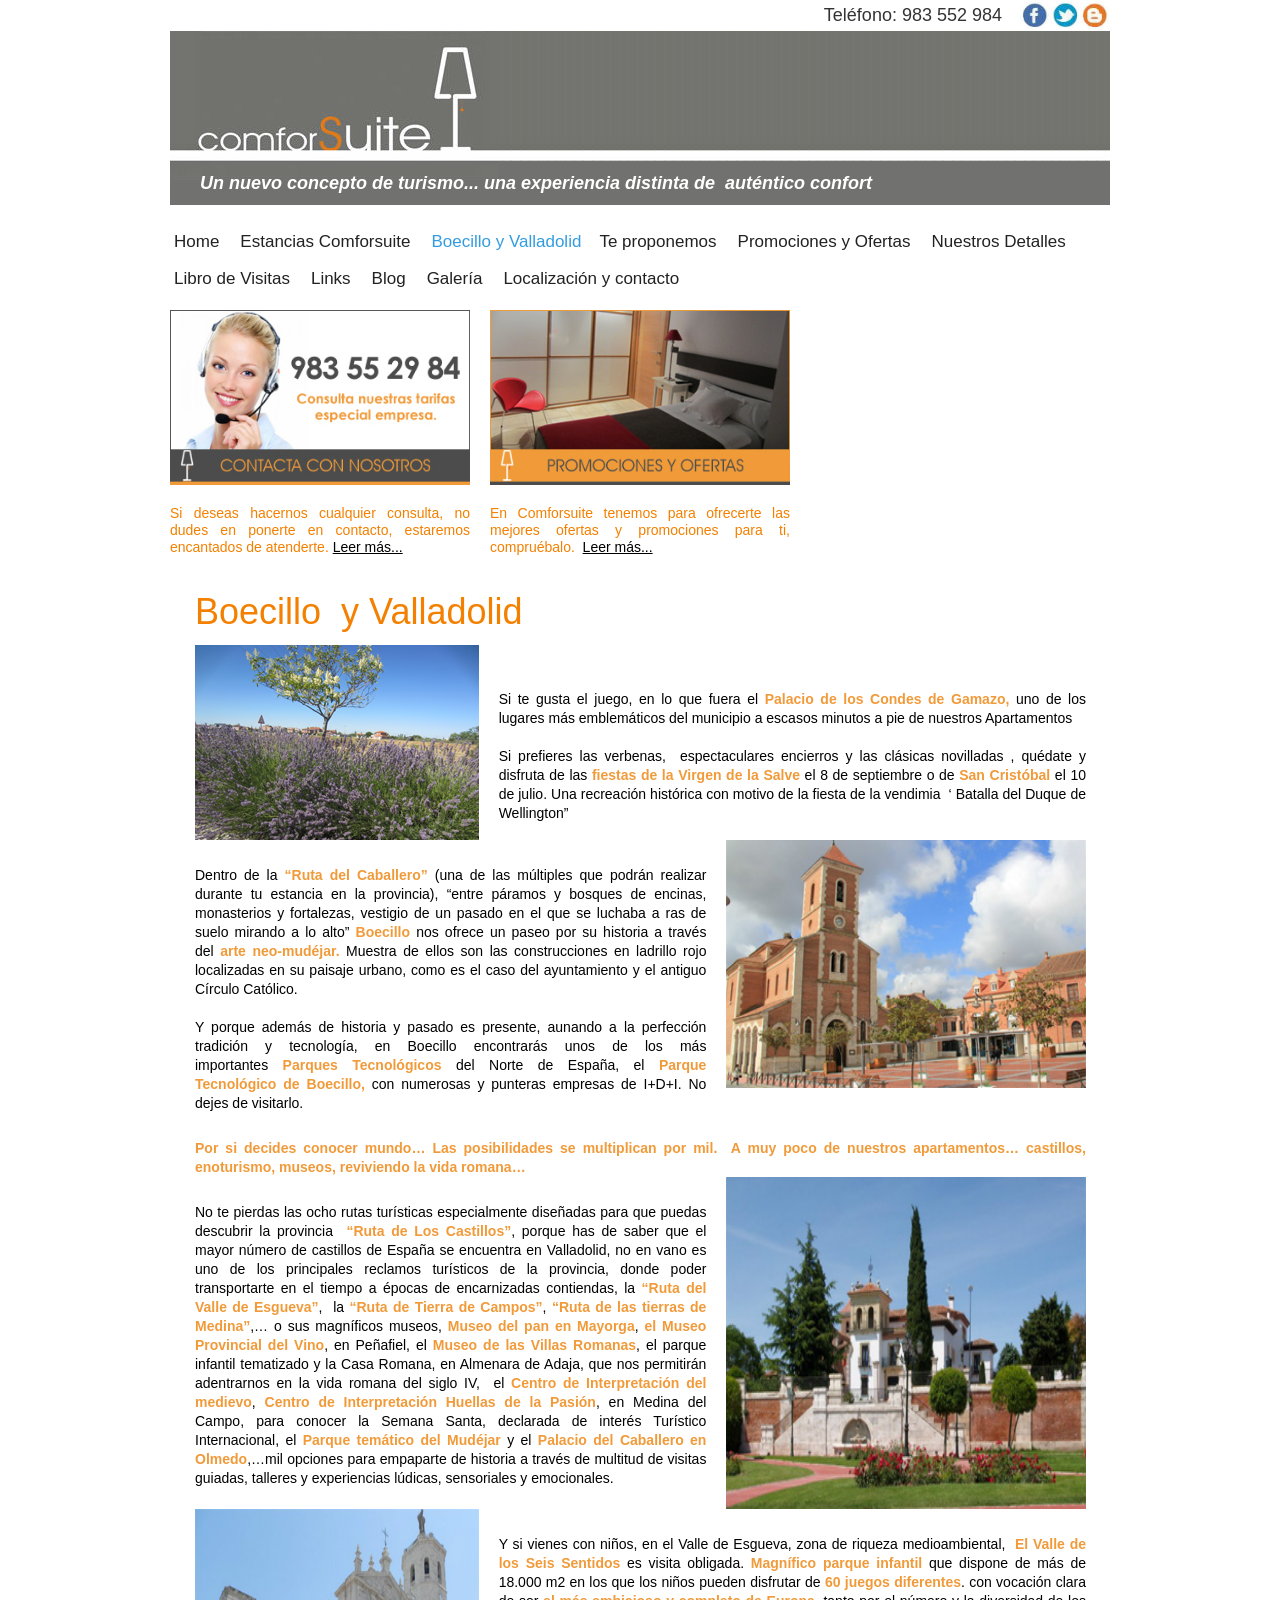
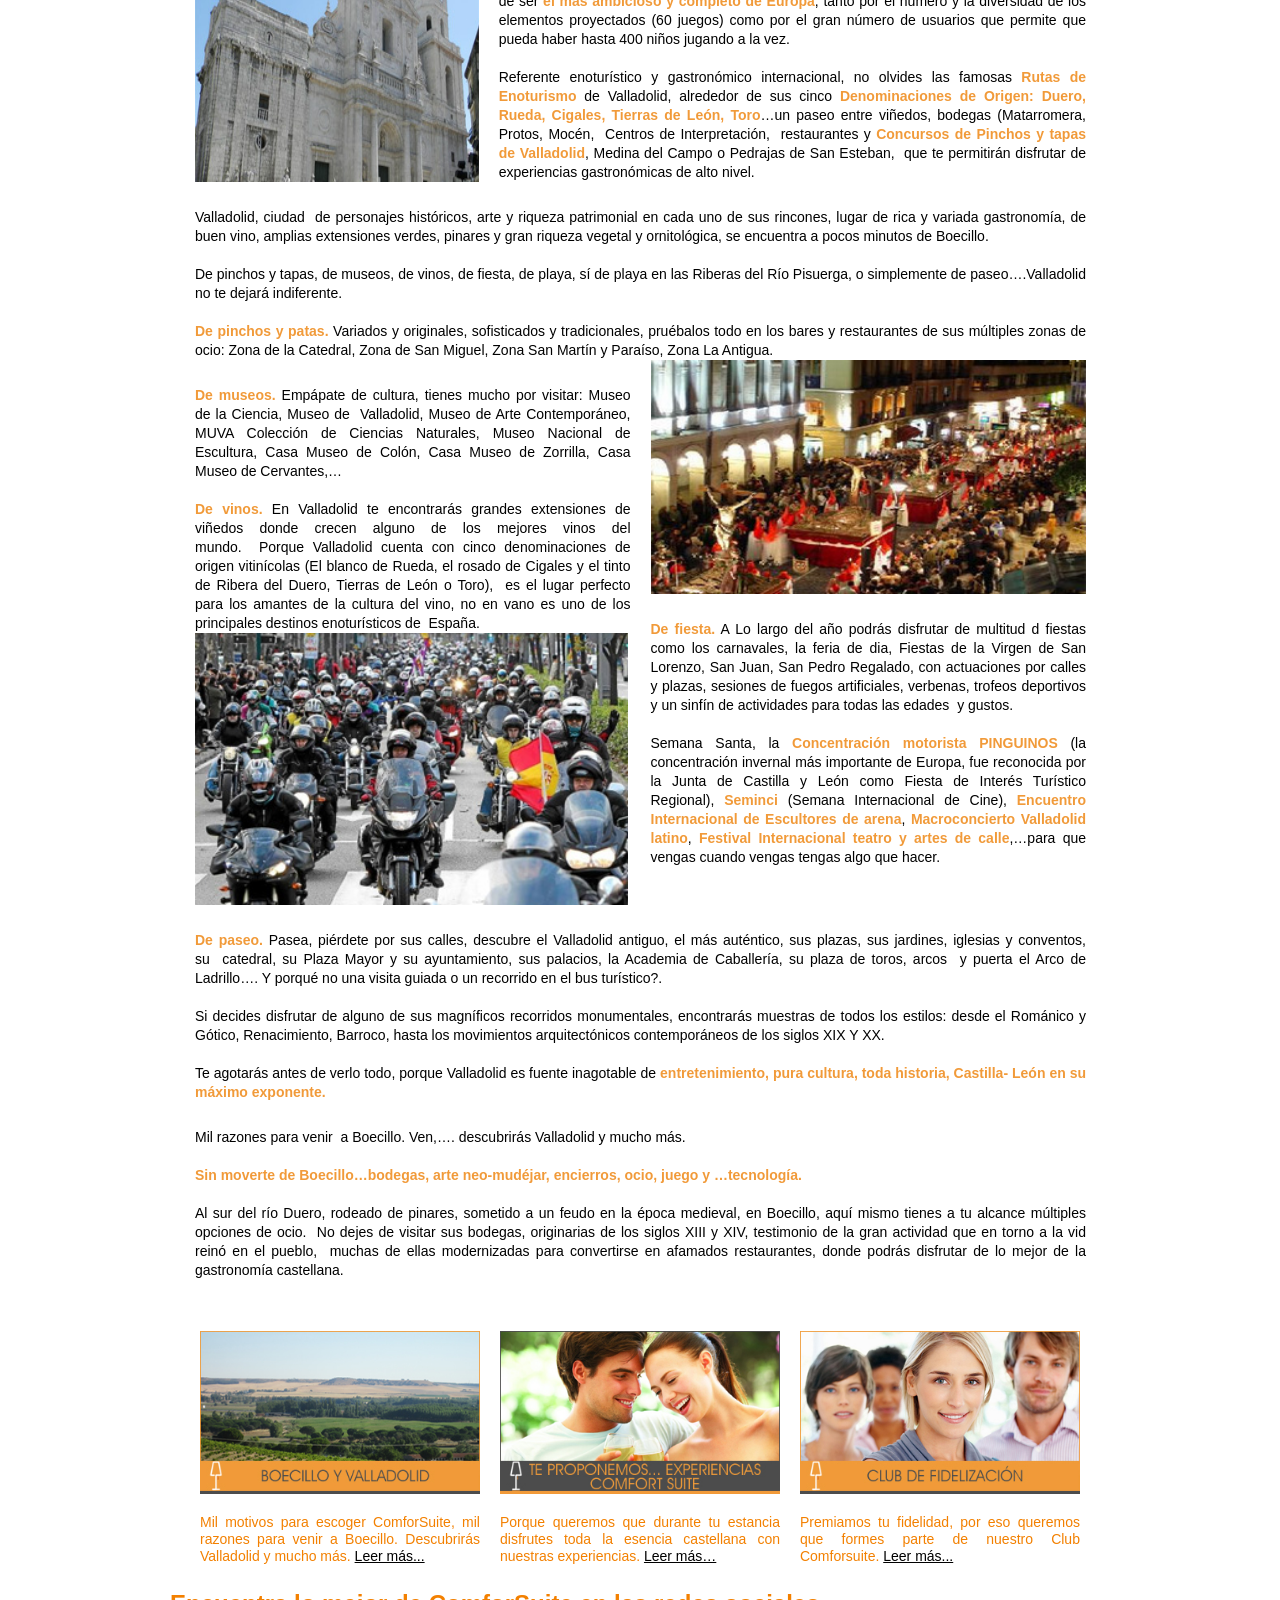
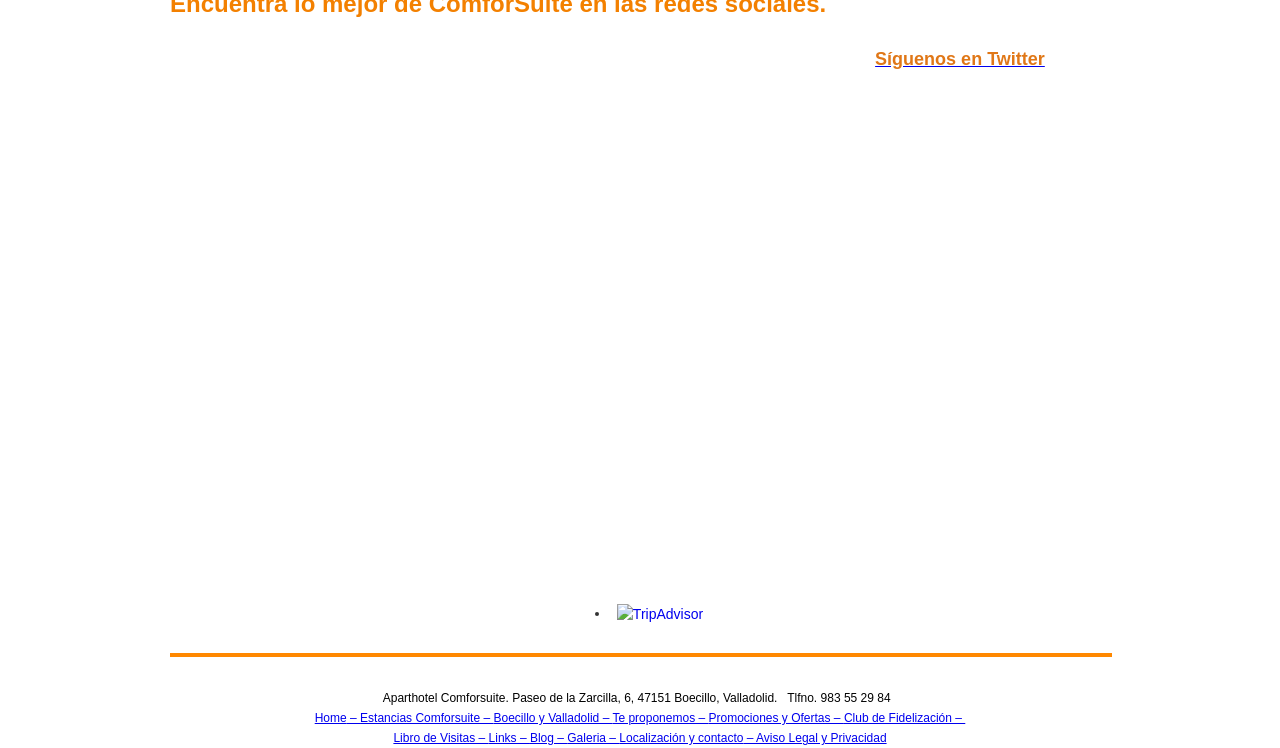
==== commit 45614f4f: "typos" ====
--- a/boecillo.html
+++ b/boecillo.html
@@ -22,7 +22,7 @@
   <link rel="shortcut icon" type="image/x-icon" href="images/favicon.ico">
   <link rel="apple-touch-icon" href="https://daks2k3a4ib2z.cloudfront.net/img/webclip.png">
   <meta name="google-translate-customization" content="5fd376abd1a670ac-99aed5e8e487ab19-gb0ed25612c8e00d9-28"></meta>
-  <script defer src="js/app-ui.js" data-website-id="ec71988c-9bd7-4e9b-9e41-ff058d830de9" data-host-url="https://umami.mestik78.com"></script>
+  <script defer src="js/app-ui.js" data-website-id="ec71988c-9bd7-4e9b-9e41-ff058d830de9" data-host-url="https://umami.mestik78.com" data-domains="comforsuite.com,www.comforsuite.com"></script>
 </head>
 <body>
   <div height="30">
@@ -44,7 +44,7 @@
   <div class="w-container">
     <div class="w-nav botonera" data-collapse="medium" data-animation="default" data-duration="400" data-contain="1">
       <div class="w-container">
-        <nav class="w-nav-menu w-clearfix botonera" role="navigation"><a class="w-nav-link boton" href="index.html">Home</a><a class="w-nav-link boton" href="estancias.html">Estancias Comfor Suite</a><a class="w-nav-link boton" href="boecillo.html">Boecillo y Valladolid</a><a class="w-nav-link boton" href="proponemos.html">Te proponemos</a><a class="w-nav-link boton" href="promociones.html">Promociones y Ofertas</a><a class="w-nav-link boton" href="nuestros-detalles.html">Nuestros Detalles</a><a class="w-nav-link boton" href="libro.html">Libro de Visitas</a><a class="w-nav-link boton" href="links.html">Links</a><a class="w-nav-link boton" href="https://comforsuite.blogspot.com.es/" target="_blank">Blog</a><a class="w-nav-link boton" href="galeria.html">Galeria</a><a class="w-nav-link boton" href="contacto.html">Localizacion y contacto</a>
+        <nav class="w-nav-menu w-clearfix botonera" role="navigation"><a class="w-nav-link boton" href="index.html">Home</a><a class="w-nav-link boton" href="estancias.html">Estancias Comforsuite</a><a class="w-nav-link boton" href="boecillo.html">Boecillo y Valladolid</a><a class="w-nav-link boton" href="proponemos.html">Te proponemos</a><a class="w-nav-link boton" href="promociones.html">Promociones y Ofertas</a><a class="w-nav-link boton" href="nuestros-detalles.html">Nuestros Detalles</a><a class="w-nav-link boton" href="libro.html">Libro de Visitas</a><a class="w-nav-link boton" href="links.html">Links</a><a class="w-nav-link boton" href="https://comforsuite.blogspot.com.es/" target="_blank">Blog</a><a class="w-nav-link boton" href="galeria.html">Galería</a><a class="w-nav-link boton" href="contacto.html">Localización y contacto</a>
           <div class="traduce">
             <div class="w-embed w-script">
               <div id="google_translate_element"></div>
@@ -73,7 +73,7 @@
       </div>
       <div class="w-col w-col-4 w-clearfix">
         <div class="columna"><img src="images/cuadropromook.jpg">
-          <p class="parrafonaranja">En Comforsuite tenemos para ofrecerte las mejores ofertas y promociones para ti, compruebalo.&nbsp;&nbsp;<a class="enlace" href="https://www.comforsuite.com/promociones.html">Leer más...</a>
+          <p class="parrafonaranja">En Comforsuite tenemos para ofrecerte las mejores ofertas y promociones para ti, compruébalo.&nbsp;&nbsp;<a class="enlace" href="https://www.comforsuite.com/promociones.html">Leer más...</a>
           </p>
         </div>
       </div>
@@ -160,7 +160,7 @@
       <div class="w-row">
         <div class="w-col w-col-4">
           <div><img src="images/cuadroboecillo.jpg">
-            <p class="parrafonaranja">Mil motivos para escoger ComforSuite, mil razones para venir a Boecillo. Descubrirás Valladolid y mucho más.&nbsp;<a class="enlace" href="https://www.comforsuite.com/beodillo.html">Leer más...</a>
+            <p class="parrafonaranja">Mil motivos para escoger ComforSuite, mil razones para venir a Boecillo. Descubrirás Valladolid y mucho más.&nbsp;<a class="enlace" href="https://www.comforsuite.com/boecillo.html">Leer más...</a>
             </p>
           </div>
         </div>
@@ -206,7 +206,7 @@
       <div class="w-col w-col-4">
         <div class="w-embed w-script">
           <div class="footer-widget">
-            <div id="twitter" class="fwidget widget_Twidget"><a class="twitter-timeline" data-dnt=true href="https://twitter.com/AphoComforsuite" data-widget-id="453513207974350848"><h4 class="widgettitle">Siguenos en Twitter</h4></a>
+            <div id="twitter" class="fwidget widget_Twidget"><a class="twitter-timeline" data-dnt=true href="https://twitter.com/AphoComforsuite" data-widget-id="453513207974350848"><h4 class="widgettitle">Síguenos en Twitter</h4></a>
               <script>
                 !function(d,s,id){var js,fjs=d.getElementsByTagName(s)[0];if(!d.getElementById(id)){js=d.createElement(s);js.id=id;js.src="https://platform.twitter.com/widgets.js";fjs.parentNode.insertBefore(js,fjs);}}(document,"script","twitter-wjs");
               </script>
@@ -237,7 +237,7 @@
           </div>
           <div class="w-container mapa">
             <div class="linea"></div>
-            <div>Aparthotel Comforsuite. Paseo de la Zarcilla, 6, 47151 Boecillo, Valladolid. &nbsp;&nbsp;tlfno.983 55 29 84&nbsp;&nbsp;</div><a href="index.html">Home</a><a href="boecillo.html#">&nbsp;–&nbsp;</a><a href="estancias.html">Estancias Conforsuite –&nbsp;</a><a href="boecillo.html">Boecillo y Valladolid –&nbsp;</a><a href="proponemos.html">Te proponemos –&nbsp;</a><a href="promociones.html">Promociones y Ofertas –&nbsp;</a><a href="club.html">Club de Fidelización –&nbsp;<br></a><a href="libro.html">Libro de Visitas –&nbsp;</a><a href="links.html">Links –&nbsp;</a><a href="https://comforsuite.blogspot.com.es/" target="_blank">Blog –&nbsp;</a><a href="galeria.html">Galeria –&nbsp;</a><a href="contacto.html">Localización y contacto</a><a href="notalegal.html">&nbsp;– Aviso Legal y Privacidad</a>
+            <div>Aparthotel Comforsuite. Paseo de la Zarcilla, 6, 47151 Boecillo, Valladolid. &nbsp;&nbsp;Tlfno. 983 55 29 84&nbsp;&nbsp;</div><a href="index.html">Home</a><a href="boecillo.html#">&nbsp;–&nbsp;</a><a href="estancias.html">Estancias Comforsuite –&nbsp;</a><a href="boecillo.html">Boecillo y Valladolid –&nbsp;</a><a href="proponemos.html">Te proponemos –&nbsp;</a><a href="promociones.html">Promociones y Ofertas –&nbsp;</a><a href="club.html">Club de Fidelización –&nbsp;<br></a><a href="libro.html">Libro de Visitas –&nbsp;</a><a href="links.html">Links –&nbsp;</a><a href="https://comforsuite.blogspot.com.es/" target="_blank">Blog –&nbsp;</a><a href="galeria.html">Galeria –&nbsp;</a><a href="contacto.html">Localización y contacto</a><a href="notalegal.html">&nbsp;– Aviso Legal y Privacidad</a>
           </div>
         </div>
       </div>
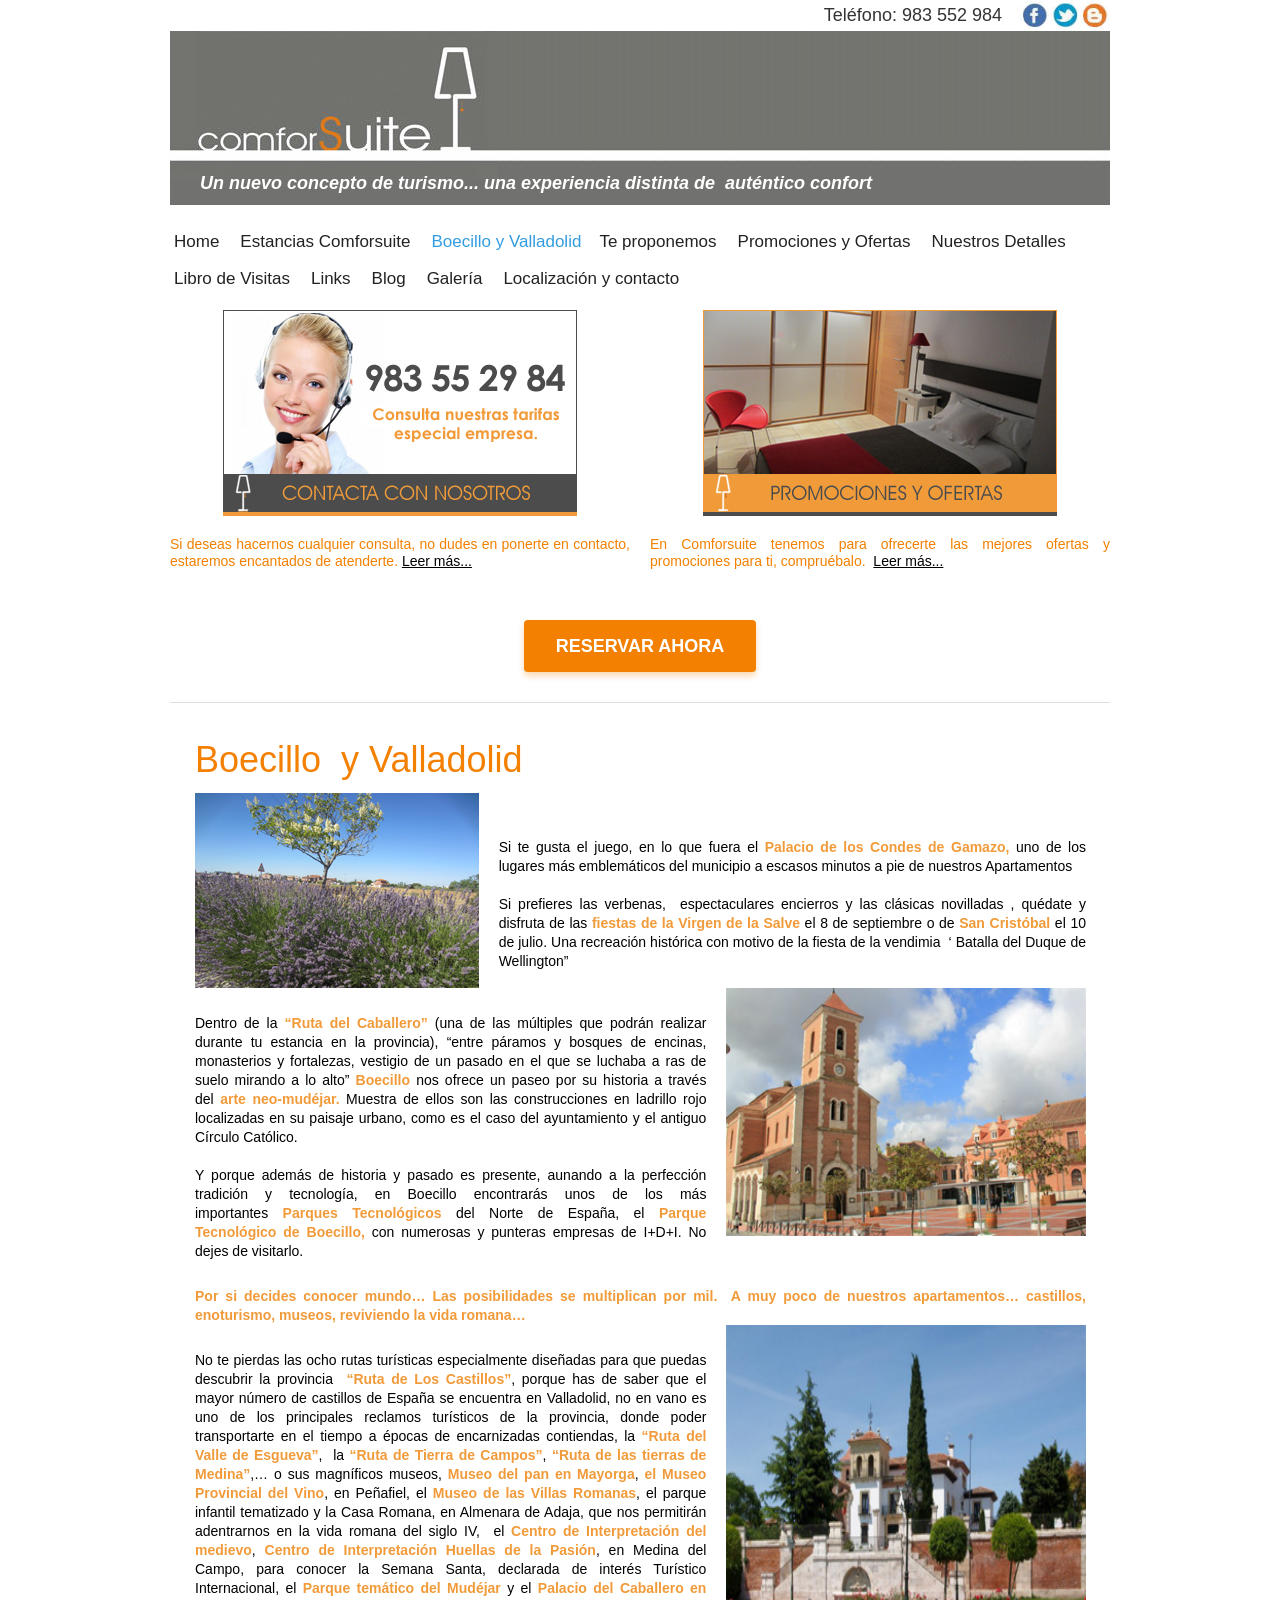
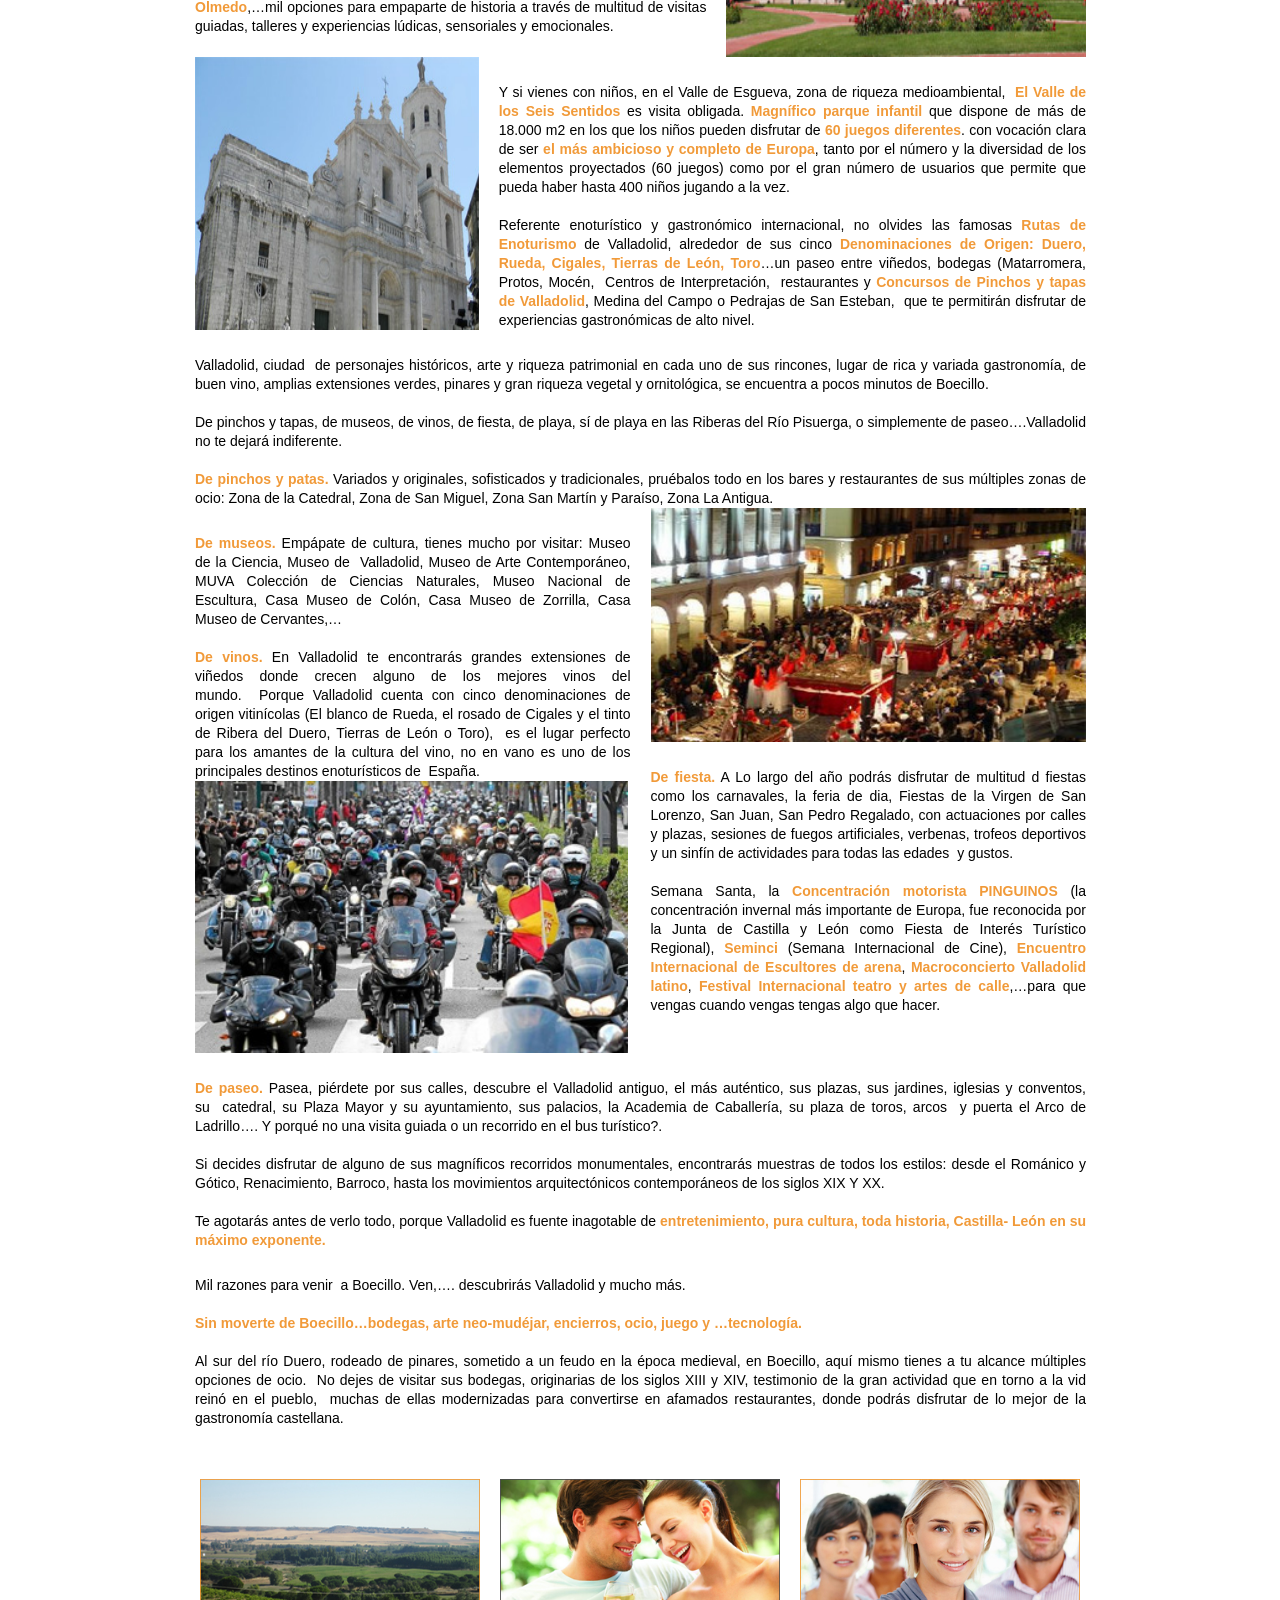
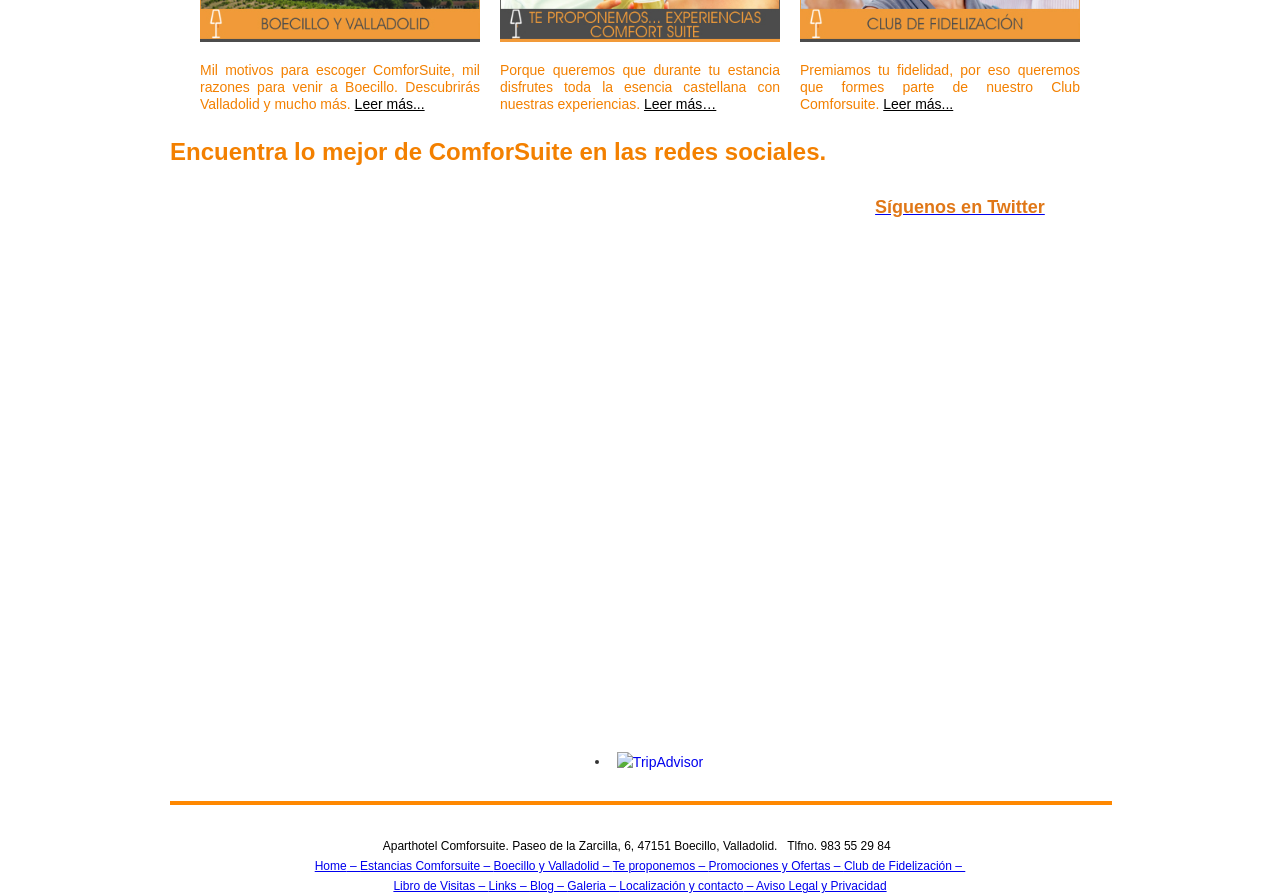
==== commit 632ffedd: "booking en todas las páginas" ====
--- a/boecillo.html
+++ b/boecillo.html
@@ -65,25 +65,21 @@
   </div>
   <div class="w-container contenedorreservas">
     <div class="w-row">
-      <div class="w-col w-col-4">
+      <div class="w-col w-col-6">
         <div class="columna"><img src="images/cuadrocontactaok.jpg">
           <p class="parrafonaranja">Si deseas hacernos cualquier consulta, no dudes en ponerte en contacto, estaremos encantados de atenderte.&nbsp;<a class="enlace" href="https://www.comforsuite.com/contacto.html">Leer más...</a>
           </p>
         </div>
       </div>
-      <div class="w-col w-col-4 w-clearfix">
+      <div class="w-col w-col-6 w-clearfix">
         <div class="columna"><img src="images/cuadropromook.jpg">
           <p class="parrafonaranja">En Comforsuite tenemos para ofrecerte las mejores ofertas y promociones para ti, compruébalo.&nbsp;&nbsp;<a class="enlace" href="https://www.comforsuite.com/promociones.html">Leer más...</a>
           </p>
         </div>
       </div>
-      <div class="w-col w-col-4">
-        <div class="reservas">
-          <div class="w-embed w-iframe">
-            <iframe src="https://www.comforsuite.com/motor.html" width="400" height="270" scrolling="no" topmargin="20" border="0" frameborder="0" margin-top="50"></iframe>
-          </div>
-        </div>
-      </div>
+    </div>
+    <div style="margin-top: 50px; margin-bottom: 30px; padding-bottom: 30px; border-bottom: 1px solid #e0e0e0; text-align: center;">
+      <a href="https://www.booking.com/hotel/es/apartahotel-comforsuite.html" target="_blank" data-umami-event="Reservas - Booking" style="background-color: #f38000; color: white; padding: 16px 32px; text-decoration: none; border-radius: 4px; font-weight: bold; font-size: 18px; text-transform: uppercase; box-shadow: 0 4px 6px rgba(243,128,0,0.3); display: inline-block;">Reservar Ahora</a>
     </div>
   </div>
   <div class="w-container boecillo">
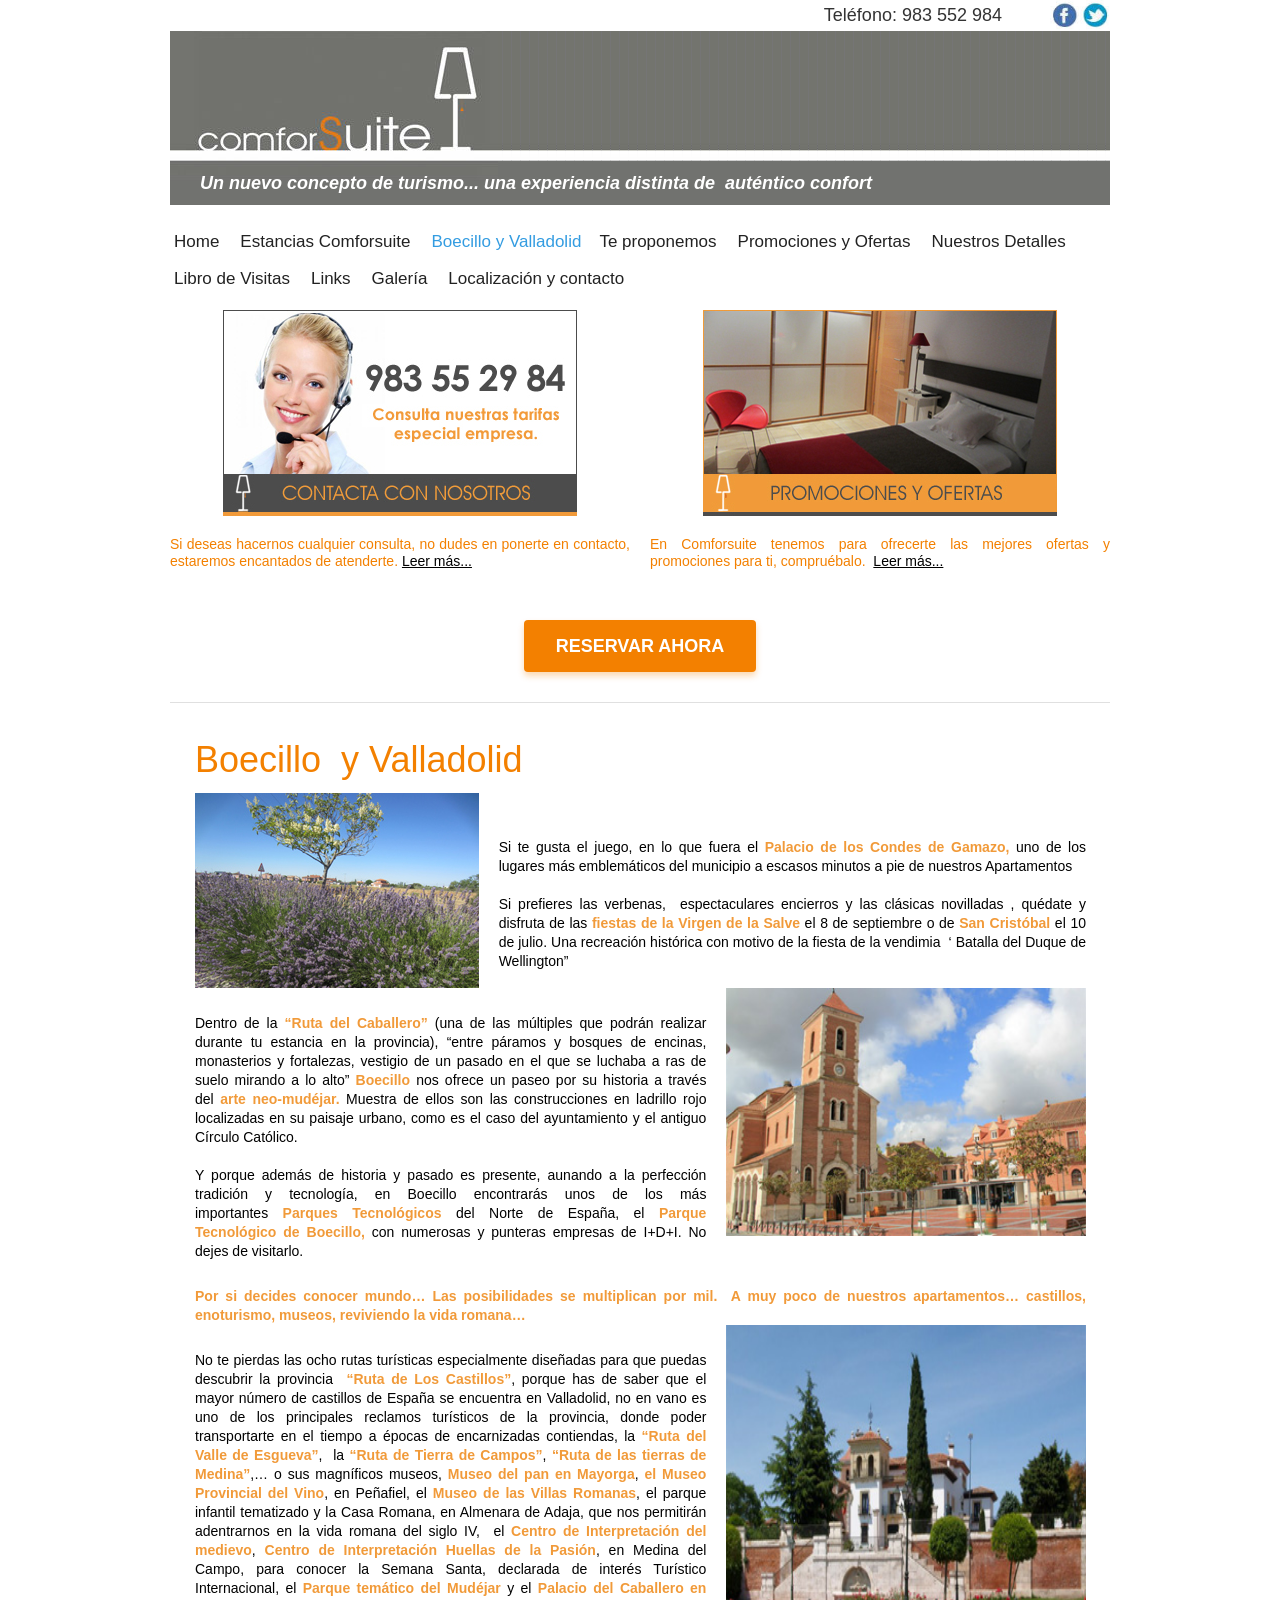
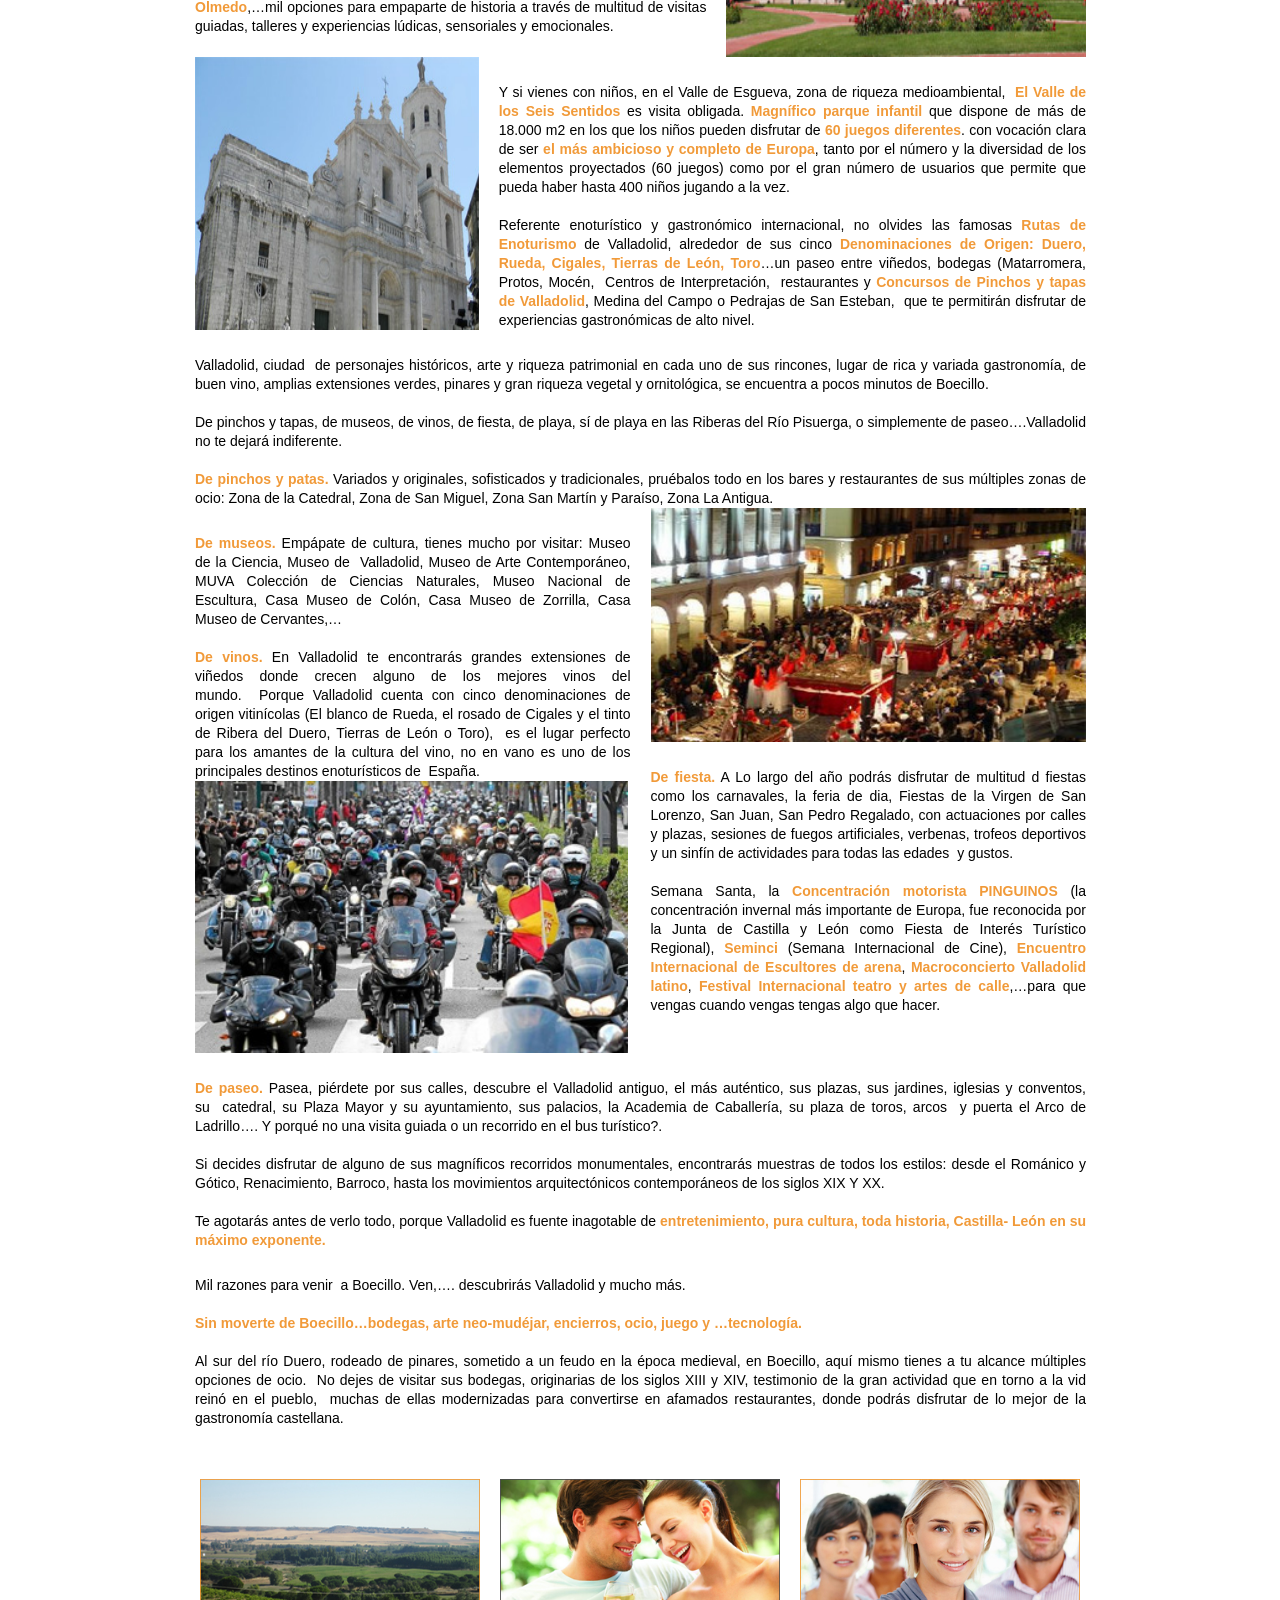
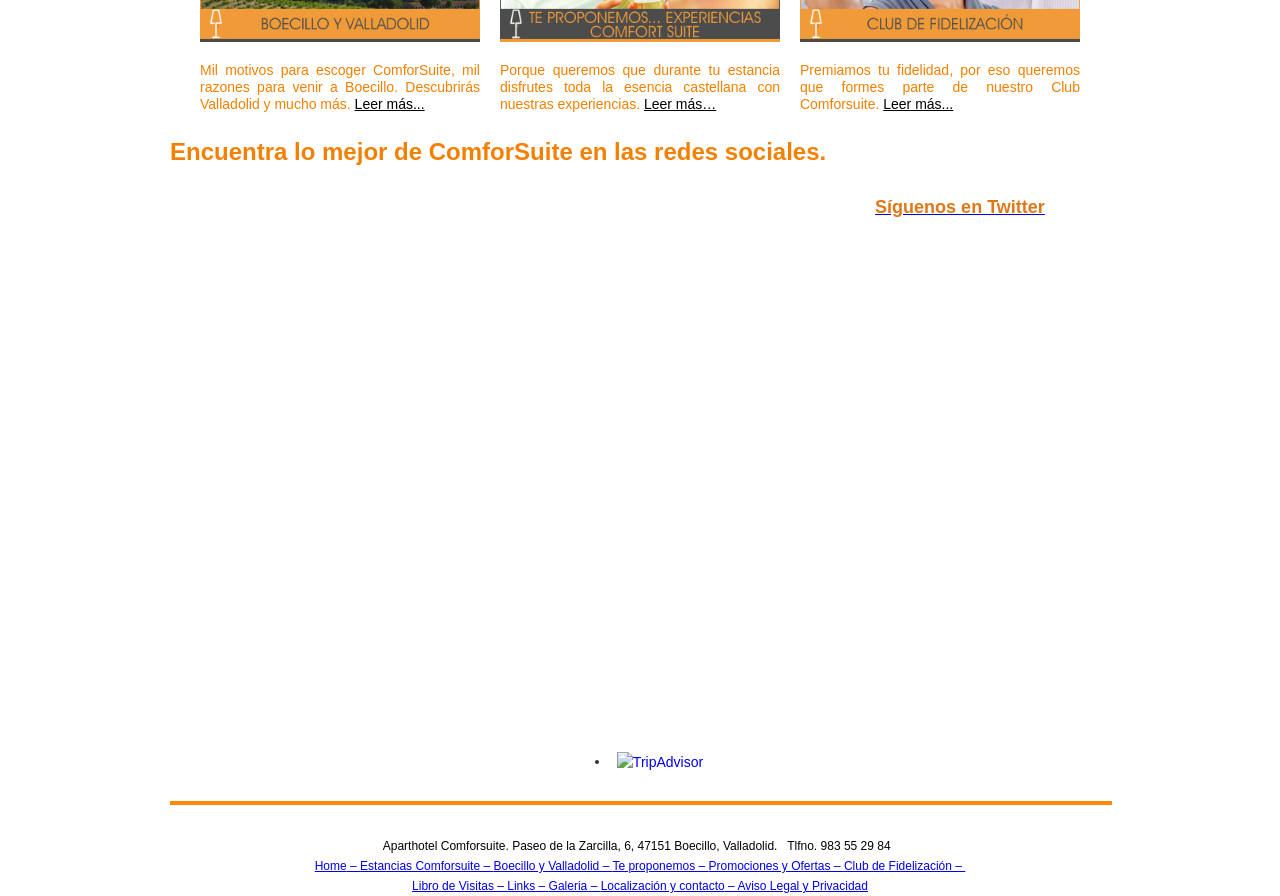
==== commit 50b4cd6d: "blog removed" ====
--- a/boecillo.html
+++ b/boecillo.html
@@ -27,8 +27,7 @@
 <body>
   <div height="30">
     <div class="w-container">
-      <a class="w-inline-block iconossociales" data-umami-event="Social - Blog" href="https://comforsuite.blogspot.com.es/"><img src="images/socbl.jpg" height="30">
-      </a>
+      
       <a class="w-inline-block iconossociales" data-umami-event="Social - Twitter" href="https://twitter.com/AphoComforsuite"><img src="images/soctweet.jpg" height="30">
       </a>
       <a class="w-inline-block iconossociales" data-umami-event="Social - Facebook" href="https://es-la.facebook.com/apartahotel.comforsuite"><img src="images/socfac.jpg" height="30">
@@ -44,7 +43,7 @@
   <div class="w-container">
     <div class="w-nav botonera" data-collapse="medium" data-animation="default" data-duration="400" data-contain="1">
       <div class="w-container">
-        <nav class="w-nav-menu w-clearfix botonera" role="navigation"><a class="w-nav-link boton" href="index.html">Home</a><a class="w-nav-link boton" href="estancias.html">Estancias Comforsuite</a><a class="w-nav-link boton" href="boecillo.html">Boecillo y Valladolid</a><a class="w-nav-link boton" href="proponemos.html">Te proponemos</a><a class="w-nav-link boton" href="promociones.html">Promociones y Ofertas</a><a class="w-nav-link boton" href="nuestros-detalles.html">Nuestros Detalles</a><a class="w-nav-link boton" href="libro.html">Libro de Visitas</a><a class="w-nav-link boton" href="links.html">Links</a><a class="w-nav-link boton" href="https://comforsuite.blogspot.com.es/" target="_blank">Blog</a><a class="w-nav-link boton" href="galeria.html">Galería</a><a class="w-nav-link boton" href="contacto.html">Localización y contacto</a>
+        <nav class="w-nav-menu w-clearfix botonera" role="navigation"><a class="w-nav-link boton" href="index.html">Home</a><a class="w-nav-link boton" href="estancias.html">Estancias Comforsuite</a><a class="w-nav-link boton" href="boecillo.html">Boecillo y Valladolid</a><a class="w-nav-link boton" href="proponemos.html">Te proponemos</a><a class="w-nav-link boton" href="promociones.html">Promociones y Ofertas</a><a class="w-nav-link boton" href="nuestros-detalles.html">Nuestros Detalles</a><a class="w-nav-link boton" href="libro.html">Libro de Visitas</a><a class="w-nav-link boton" href="links.html">Links</a><a class="w-nav-link boton" href="galeria.html">Galería</a><a class="w-nav-link boton" href="contacto.html">Localización y contacto</a>
           <div class="traduce">
             <div class="w-embed w-script">
               <div id="google_translate_element"></div>
@@ -233,7 +232,7 @@
           </div>
           <div class="w-container mapa">
             <div class="linea"></div>
-            <div>Aparthotel Comforsuite. Paseo de la Zarcilla, 6, 47151 Boecillo, Valladolid. &nbsp;&nbsp;Tlfno. 983 55 29 84&nbsp;&nbsp;</div><a href="index.html">Home</a><a href="boecillo.html#">&nbsp;–&nbsp;</a><a href="estancias.html">Estancias Comforsuite –&nbsp;</a><a href="boecillo.html">Boecillo y Valladolid –&nbsp;</a><a href="proponemos.html">Te proponemos –&nbsp;</a><a href="promociones.html">Promociones y Ofertas –&nbsp;</a><a href="club.html">Club de Fidelización –&nbsp;<br></a><a href="libro.html">Libro de Visitas –&nbsp;</a><a href="links.html">Links –&nbsp;</a><a href="https://comforsuite.blogspot.com.es/" target="_blank">Blog –&nbsp;</a><a href="galeria.html">Galeria –&nbsp;</a><a href="contacto.html">Localización y contacto</a><a href="notalegal.html">&nbsp;– Aviso Legal y Privacidad</a>
+            <div>Aparthotel Comforsuite. Paseo de la Zarcilla, 6, 47151 Boecillo, Valladolid. &nbsp;&nbsp;Tlfno. 983 55 29 84&nbsp;&nbsp;</div><a href="index.html">Home</a><a href="boecillo.html#">&nbsp;–&nbsp;</a><a href="estancias.html">Estancias Comforsuite –&nbsp;</a><a href="boecillo.html">Boecillo y Valladolid –&nbsp;</a><a href="proponemos.html">Te proponemos –&nbsp;</a><a href="promociones.html">Promociones y Ofertas –&nbsp;</a><a href="club.html">Club de Fidelización –&nbsp;<br></a><a href="libro.html">Libro de Visitas –&nbsp;</a><a href="links.html">Links –&nbsp;</a><a href="galeria.html">Galeria –&nbsp;</a><a href="contacto.html">Localización y contacto</a><a href="notalegal.html">&nbsp;– Aviso Legal y Privacidad</a>
           </div>
         </div>
       </div>
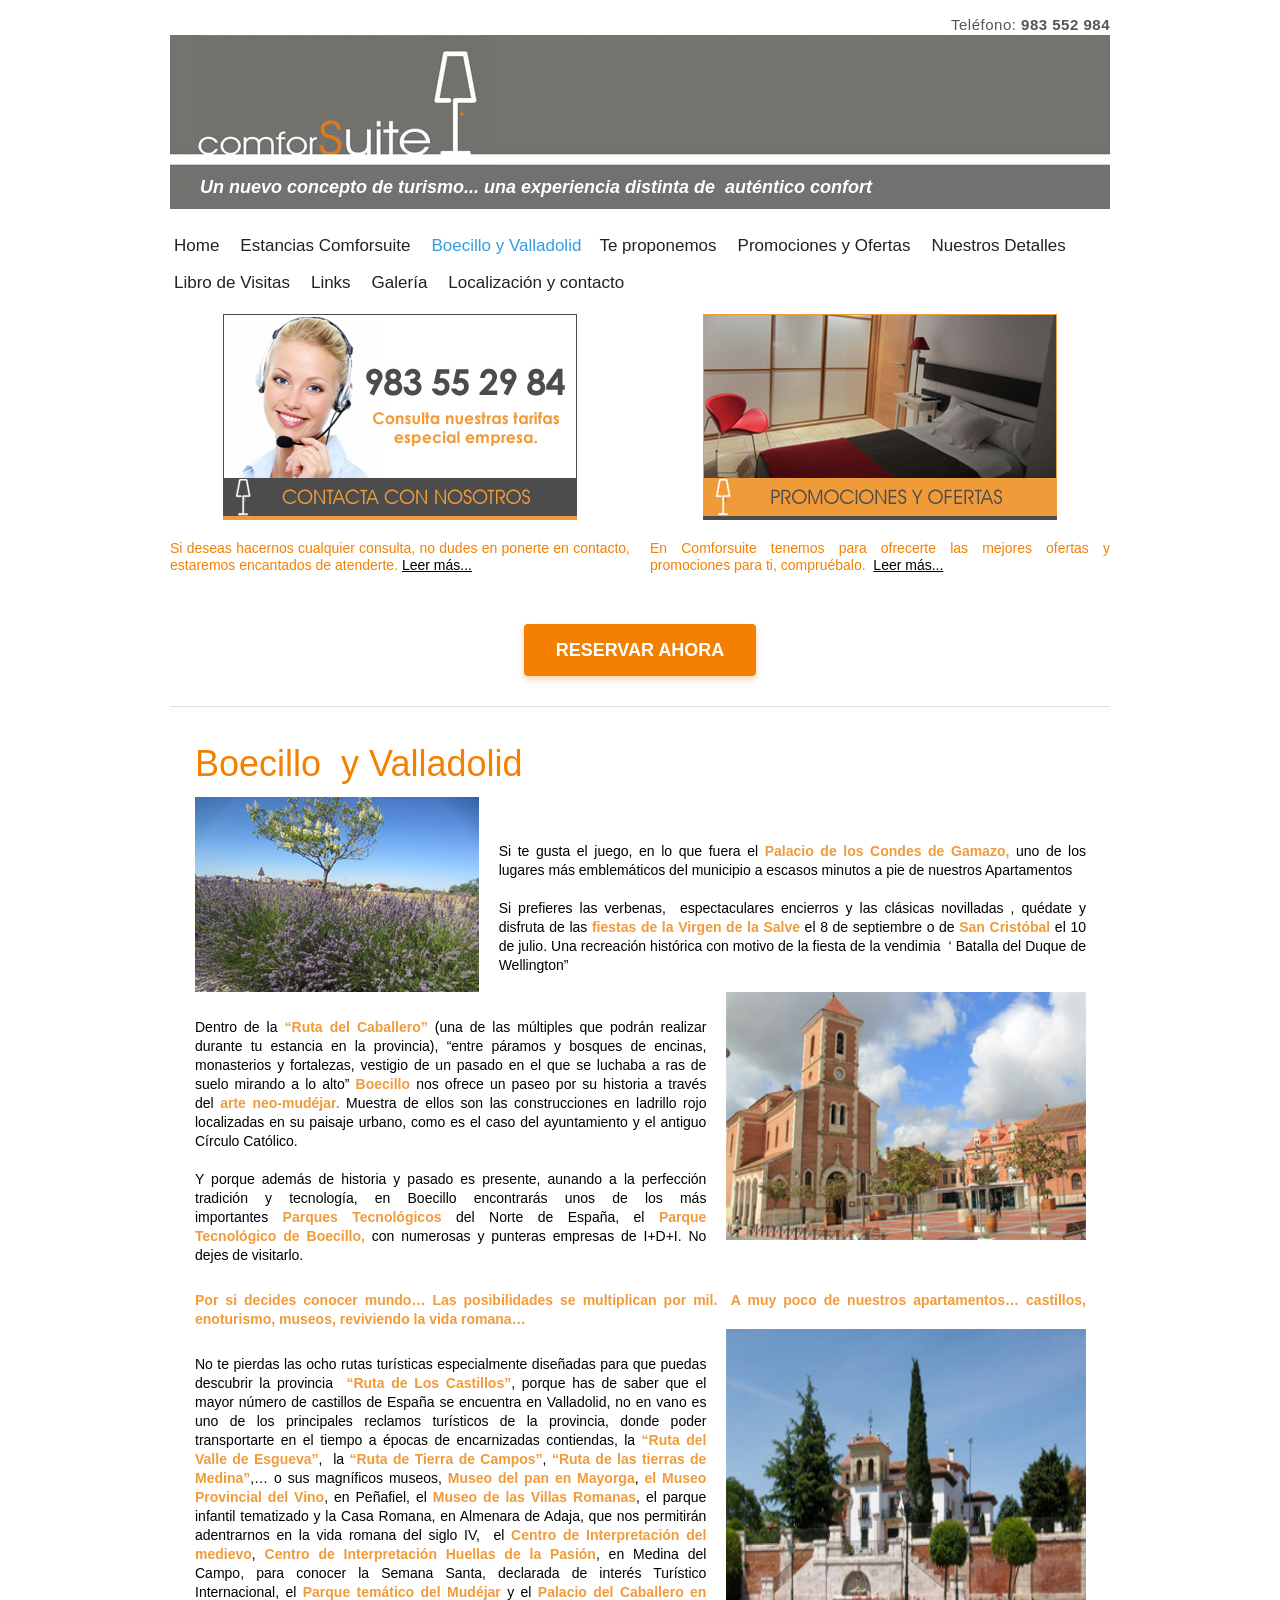
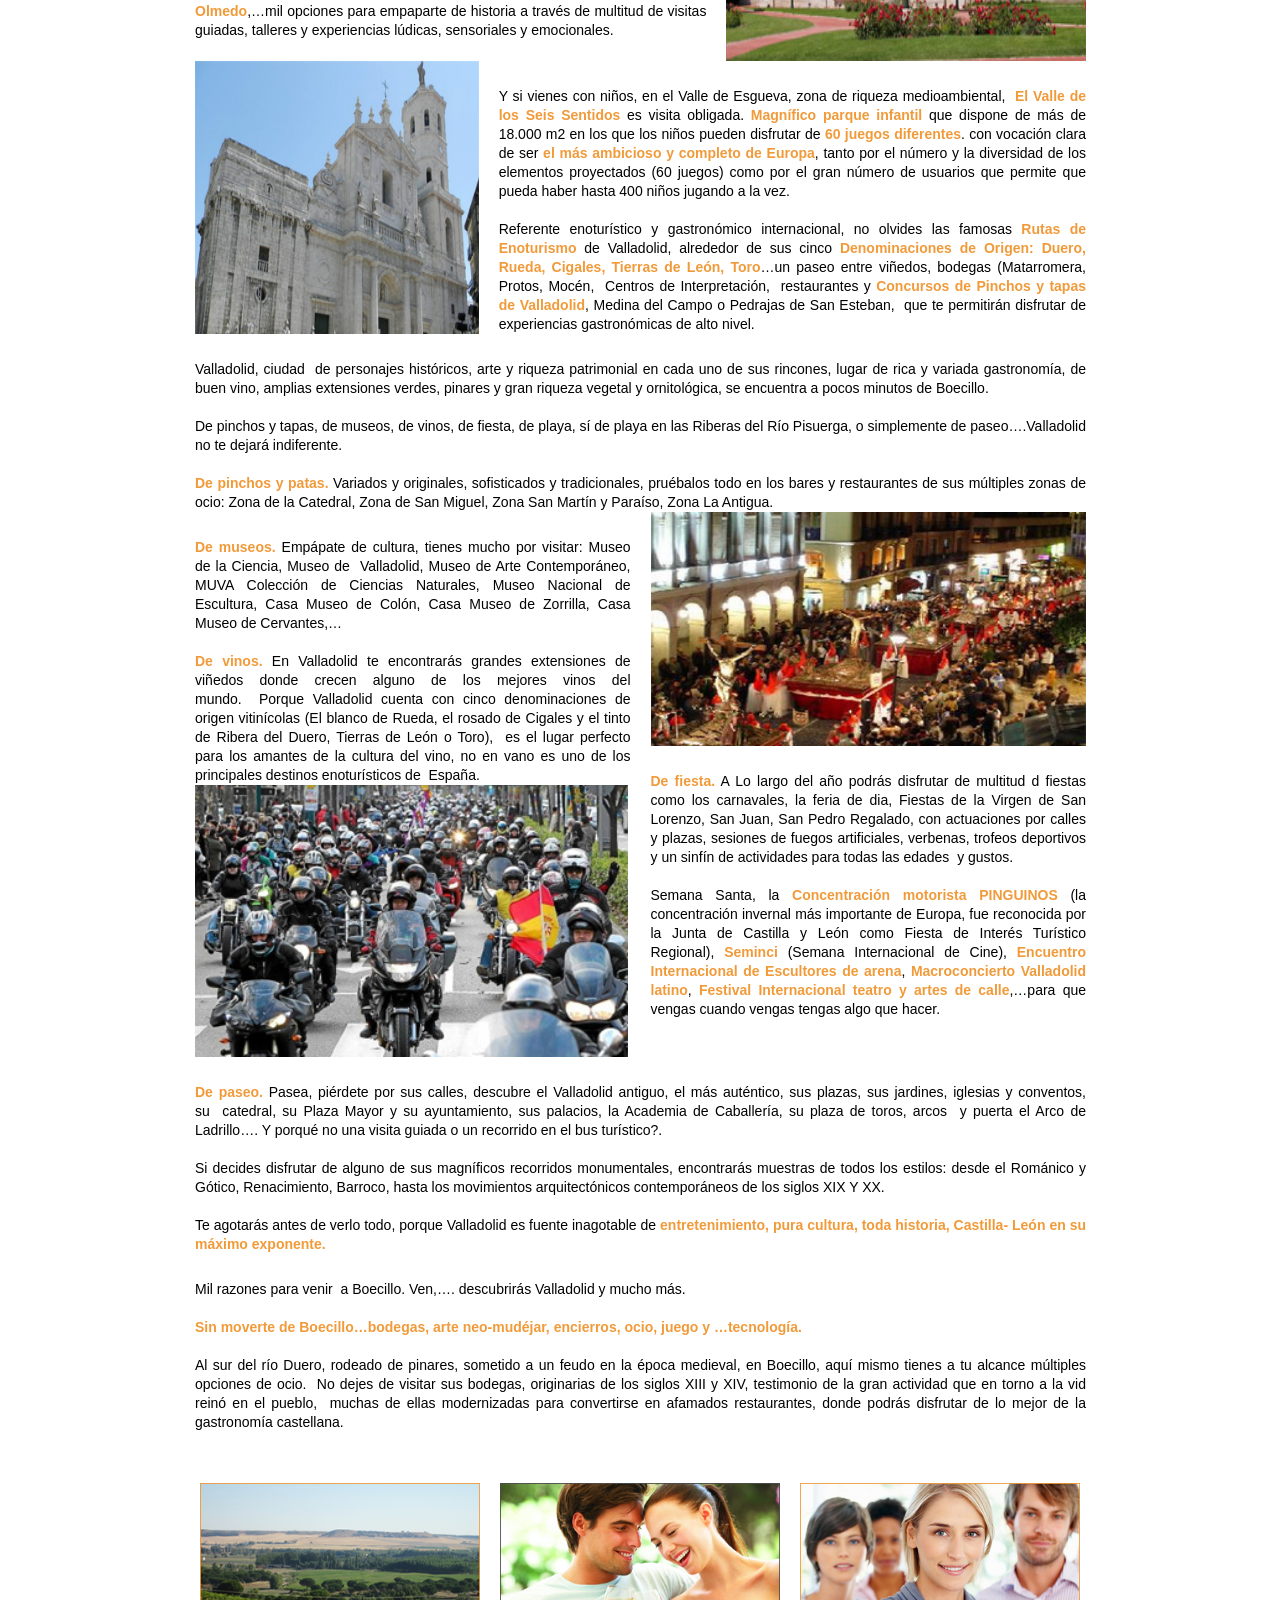
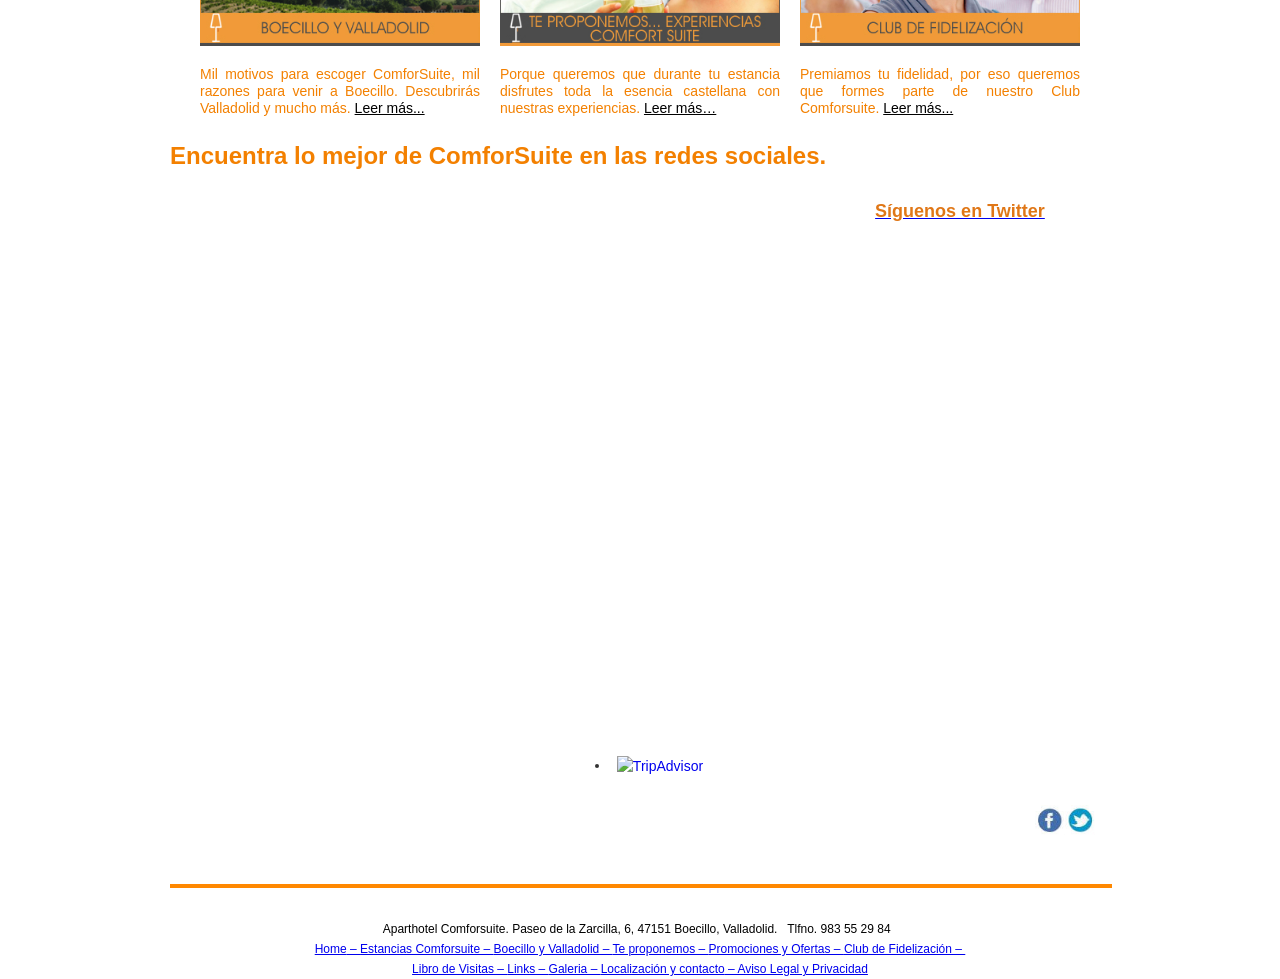
==== commit cd63dbdd: "mejora header" ====
--- a/boecillo.html
+++ b/boecillo.html
@@ -26,13 +26,8 @@
 </head>
 <body>
   <div height="30">
-    <div class="w-container">
-      
-      <a class="w-inline-block iconossociales" data-umami-event="Social - Twitter" href="https://twitter.com/AphoComforsuite"><img src="images/soctweet.jpg" height="30">
-      </a>
-      <a class="w-inline-block iconossociales" data-umami-event="Social - Facebook" href="https://es-la.facebook.com/apartahotel.comforsuite"><img src="images/socfac.jpg" height="30">
-      </a>
-      <div class="tlfno">Teléfono: 983 552 984</div>
+    <div class="w-container" style="text-align: right; padding-top: 15px;">
+      <a href="tel:+34983552984" data-umami-event="Contacto - Header" style="color: #555555; text-decoration: none; font-family: 'Open Sans', sans-serif; font-size: 15px; letter-spacing: 0.5px;">Teléfono: <strong>983 552 984</strong></a>
     </div>
     <div class="w-container header"><img src="images/logocomfort.jpg" height="150">
     </div>
@@ -44,17 +39,6 @@
     <div class="w-nav botonera" data-collapse="medium" data-animation="default" data-duration="400" data-contain="1">
       <div class="w-container">
         <nav class="w-nav-menu w-clearfix botonera" role="navigation"><a class="w-nav-link boton" href="index.html">Home</a><a class="w-nav-link boton" href="estancias.html">Estancias Comforsuite</a><a class="w-nav-link boton" href="boecillo.html">Boecillo y Valladolid</a><a class="w-nav-link boton" href="proponemos.html">Te proponemos</a><a class="w-nav-link boton" href="promociones.html">Promociones y Ofertas</a><a class="w-nav-link boton" href="nuestros-detalles.html">Nuestros Detalles</a><a class="w-nav-link boton" href="libro.html">Libro de Visitas</a><a class="w-nav-link boton" href="links.html">Links</a><a class="w-nav-link boton" href="galeria.html">Galería</a><a class="w-nav-link boton" href="contacto.html">Localización y contacto</a>
-          <div class="traduce">
-            <div class="w-embed w-script">
-              <div id="google_translate_element"></div>
-              <script type="text/javascript">
-                function googleTranslateElementInit() {
-                  new google.translate.TranslateElement({pageLanguage: 'es', layout: google.translate.TranslateElement.InlineLayout.SIMPLE}, 'google_translate_element');
-                }
-              </script>
-              <script type="text/javascript" src="https://translate.google.com/translate_a/element.js?cb=googleTranslateElementInit"></script>
-            </div>
-          </div>
         </nav>
         <div class="w-nav-button">
           <div class="w-icon-nav-menu"></div>
@@ -230,6 +214,10 @@
             </div>
             <div class="w-col w-col-5"></div>
           </div>
+          <div class="w-container mapa" style="text-align: center; margin-bottom: 20px;">
+            <a class="w-inline-block iconossociales" data-umami-event="Social - Twitter" href="https://twitter.com/AphoComforsuite" style="margin-right: 15px;"><img src="images/soctweet.jpg" height="30"></a>
+            <a class="w-inline-block iconossociales" data-umami-event="Social - Facebook" href="https://es-la.facebook.com/apartahotel.comforsuite"><img src="images/socfac.jpg" height="30"></a>
+          </div>
           <div class="w-container mapa">
             <div class="linea"></div>
             <div>Aparthotel Comforsuite. Paseo de la Zarcilla, 6, 47151 Boecillo, Valladolid. &nbsp;&nbsp;Tlfno. 983 55 29 84&nbsp;&nbsp;</div><a href="index.html">Home</a><a href="boecillo.html#">&nbsp;–&nbsp;</a><a href="estancias.html">Estancias Comforsuite –&nbsp;</a><a href="boecillo.html">Boecillo y Valladolid –&nbsp;</a><a href="proponemos.html">Te proponemos –&nbsp;</a><a href="promociones.html">Promociones y Ofertas –&nbsp;</a><a href="club.html">Club de Fidelización –&nbsp;<br></a><a href="libro.html">Libro de Visitas –&nbsp;</a><a href="links.html">Links –&nbsp;</a><a href="galeria.html">Galeria –&nbsp;</a><a href="contacto.html">Localización y contacto</a><a href="notalegal.html">&nbsp;– Aviso Legal y Privacidad</a>
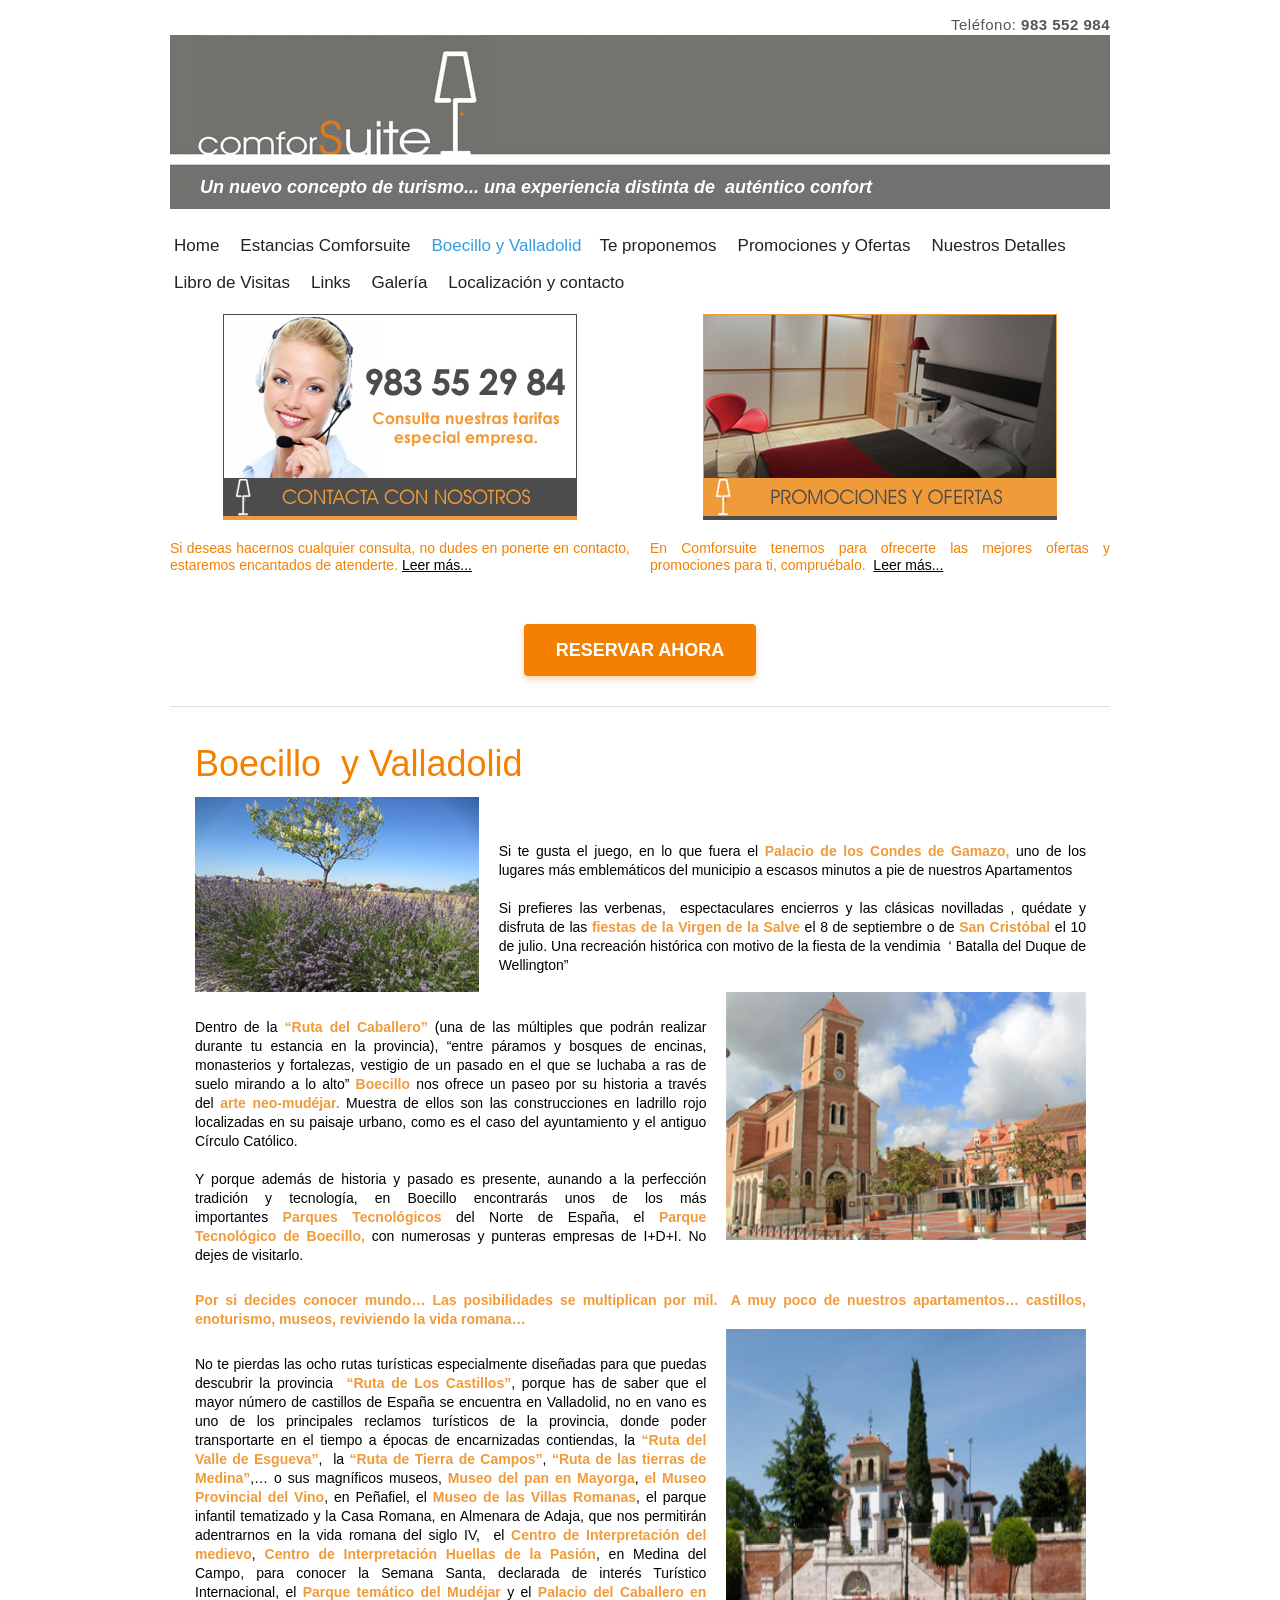
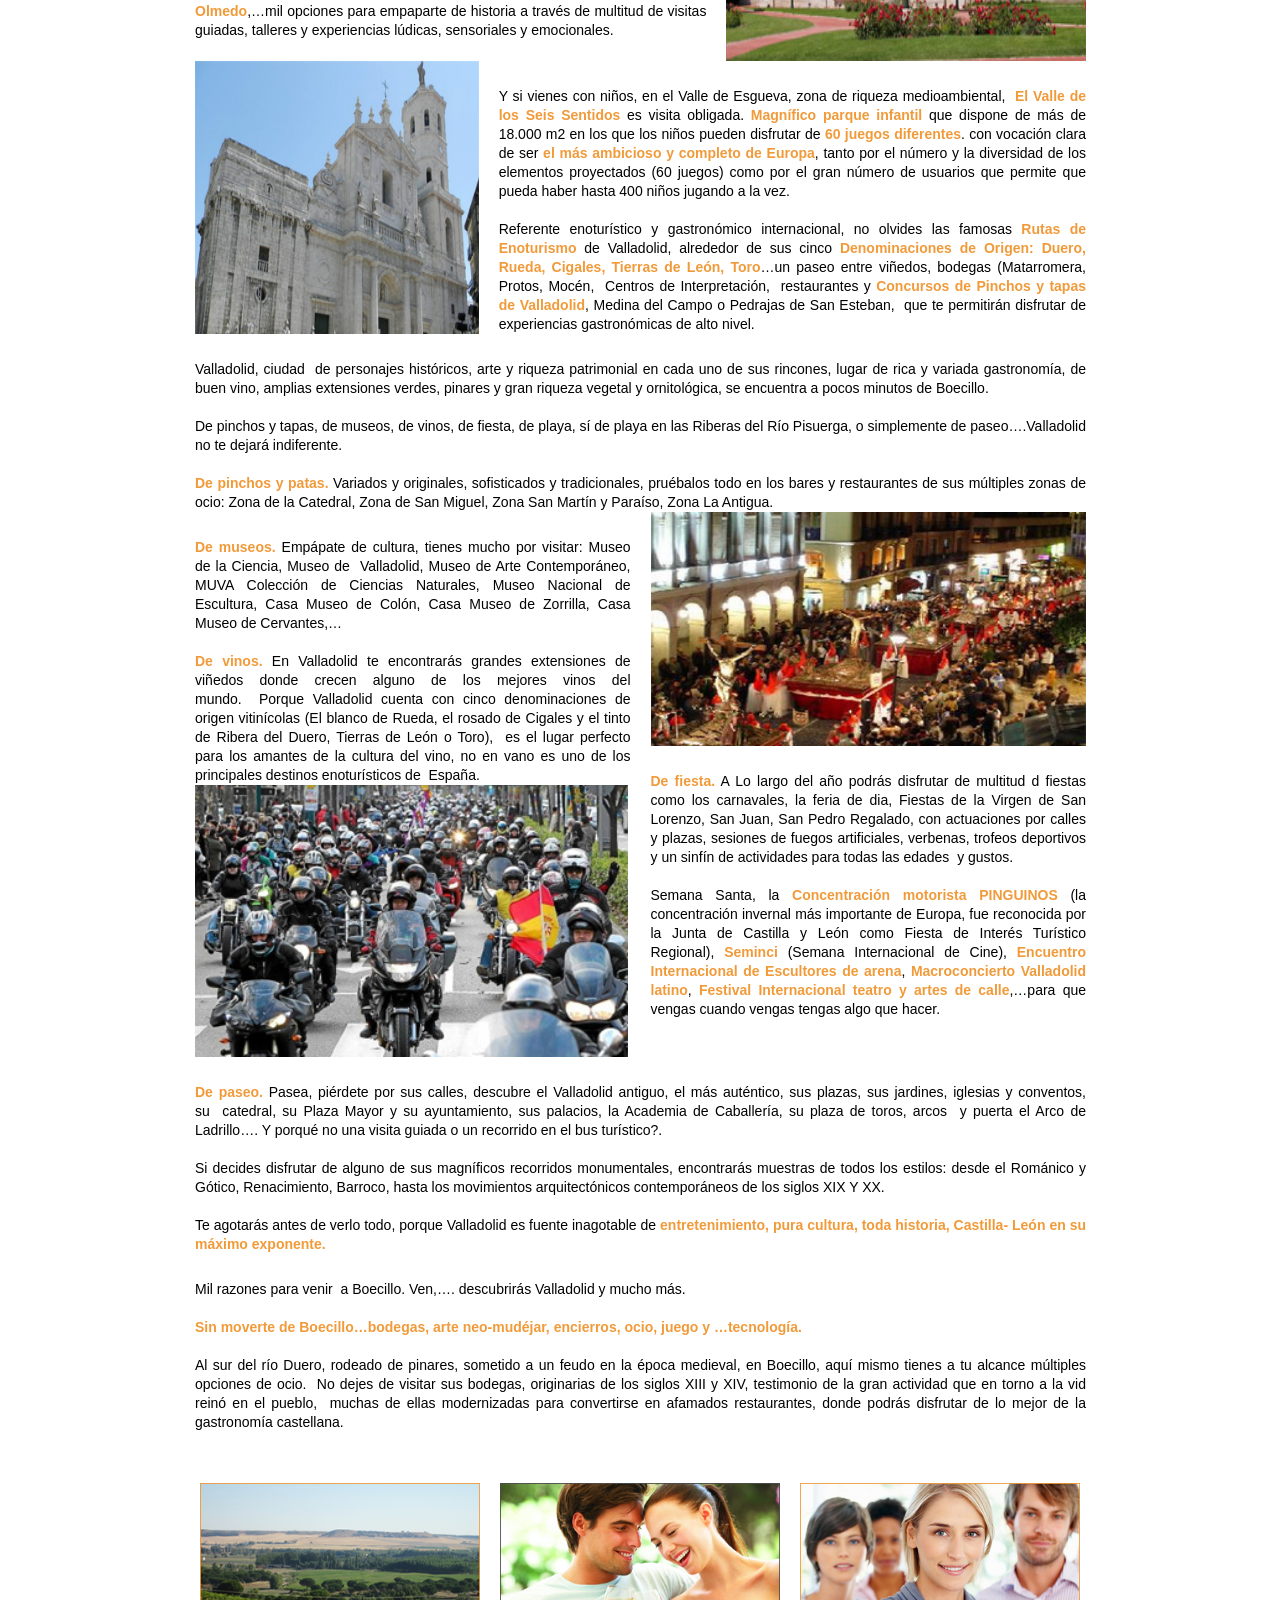
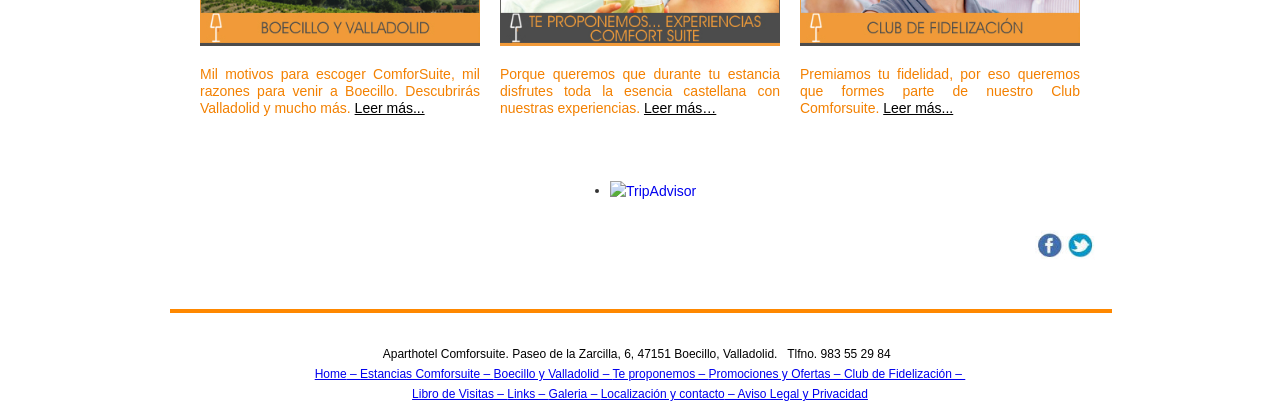
==== commit dc8b08af: "widget fix" ====
--- a/boecillo.html
+++ b/boecillo.html
@@ -158,42 +158,7 @@
       </div>
     </div>
   </div>
-  <div class="w-container contenedorsocial">
-    <h3>Encuentra lo mejor de ComforSuite en las redes sociales.</h3>
-    <div class="w-row">
-      <div class="w-col w-col-4">
-        <div class="bloquesociales">
-          <div class="w-embed w-iframe">
-            <iframe src="https://www.facebook.com/plugins/likebox.php?href=https%3A%2F%2Fwww.facebook.com%2Fcomforsuite&amp;width=292&amp;height=500&amp;colorscheme=light&amp;show_faces=true&amp;border_color&amp;stream=false&amp;header=false" scrolling="no" frameborder="0" style="border:none; overflow:hidden; width:292px; height:500px; margin:-1px;" allowtransparency="true"></iframe>
-          </div>
-        </div>
-      </div>
-      <div class="w-col w-col-4">
-        <div class="bloquesociales">
-          <div class="w-embed w-script">
-            <style type="text/css">
-              .flickr_badge_image {margin:0px;display:inline;}
-              .flickr_badge_image img {border: 1px solid #666666 !important; padding:1px; margin:2px;}
-              #flickr_badge_wrapper {width:300px;height:500px;text-align:center}
-            </style>
-            <div id="flickr_badge_wrapper">
-              <script type="text/javascript" src="https://www.flickr.com/badge_code_v2.gne?count=15&display=random&size=s&layout=x&source=user&user=122622155@N06"></script>
-            </div>
-          </div>
-        </div>
-      </div>
-      <div class="w-col w-col-4">
-        <div class="w-embed w-script">
-          <div class="footer-widget">
-            <div id="twitter" class="fwidget widget_Twidget"><a class="twitter-timeline" data-dnt=true href="https://twitter.com/AphoComforsuite" data-widget-id="453513207974350848"><h4 class="widgettitle">Síguenos en Twitter</h4></a>
-              <script>
-                !function(d,s,id){var js,fjs=d.getElementsByTagName(s)[0];if(!d.getElementById(id)){js=d.createElement(s);js.id=id;js.src="https://platform.twitter.com/widgets.js";fjs.parentNode.insertBefore(js,fjs);}}(document,"script","twitter-wjs");
-              </script>
-            </div>
-          </div>
-        </div>
-      </div>
-    </div>
+  <div class="w-container">
     <div>
       <div class="w-container">
         <div class="w-section">
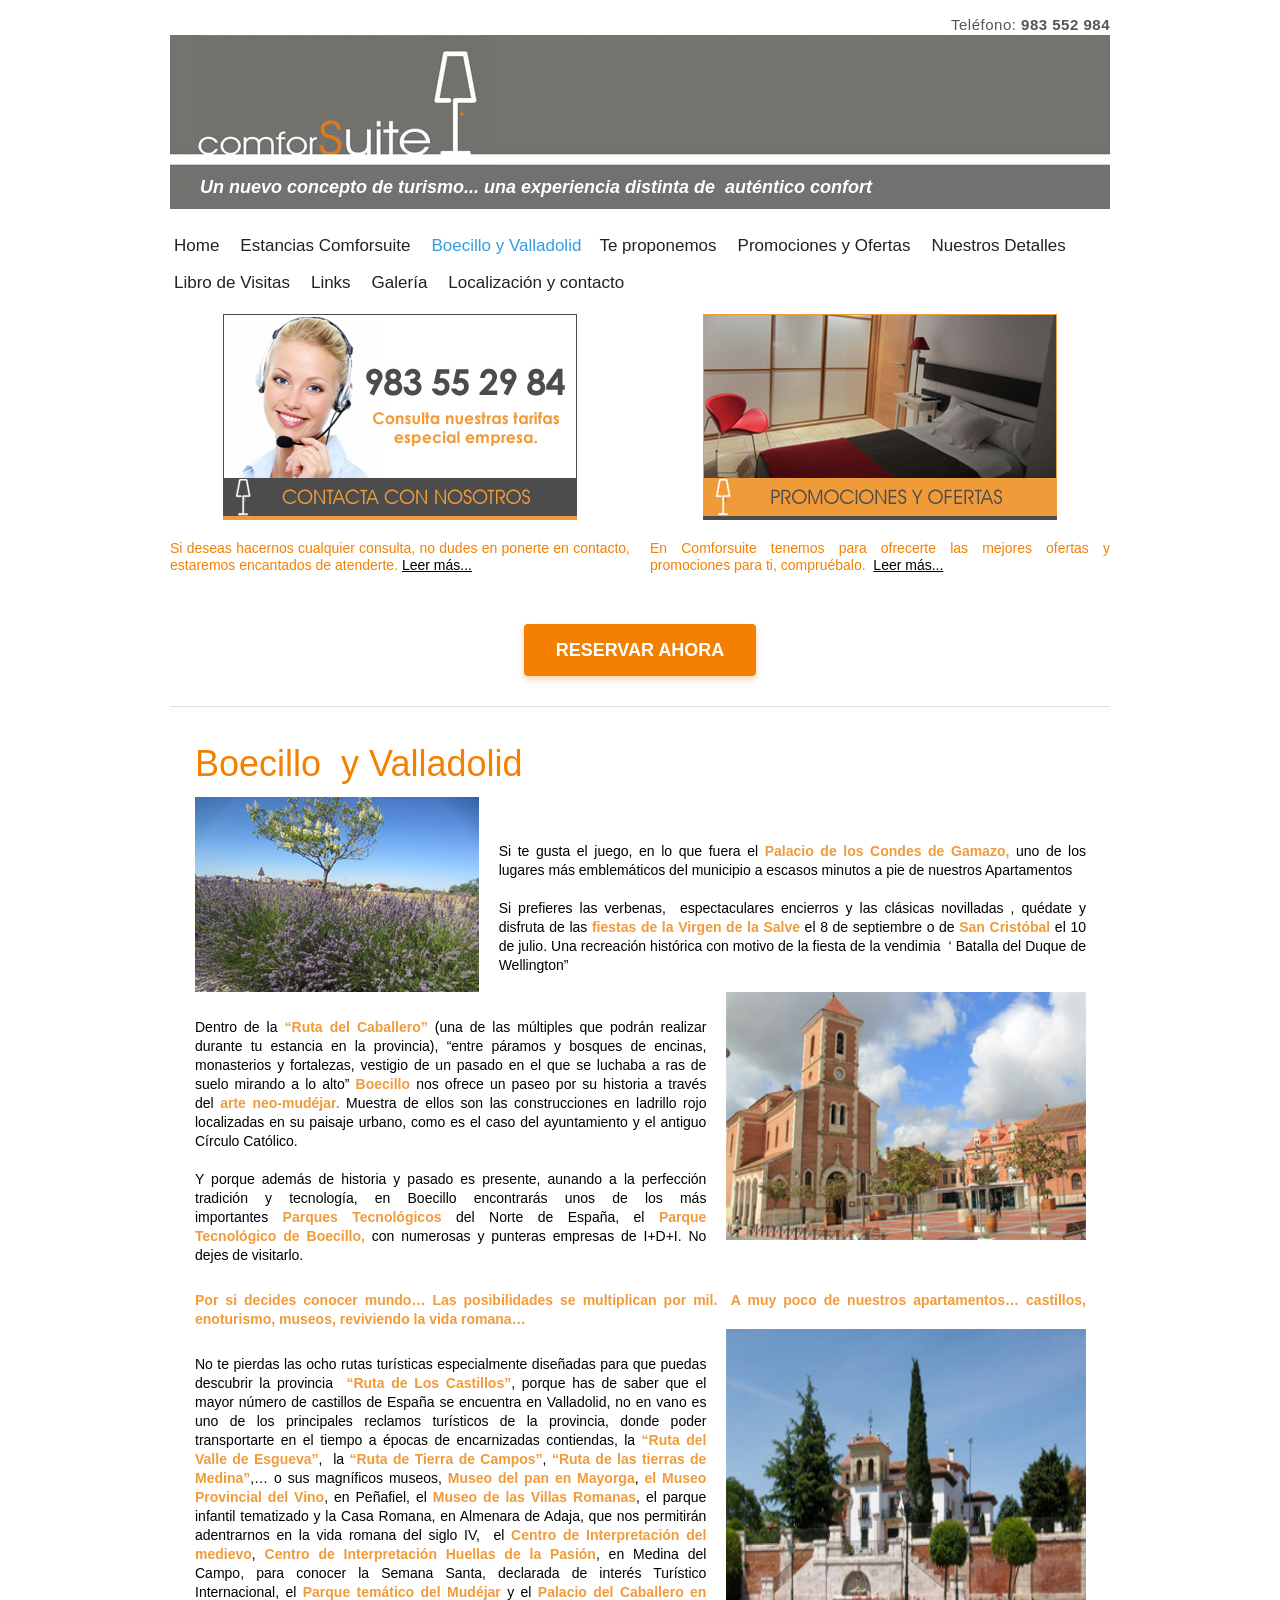
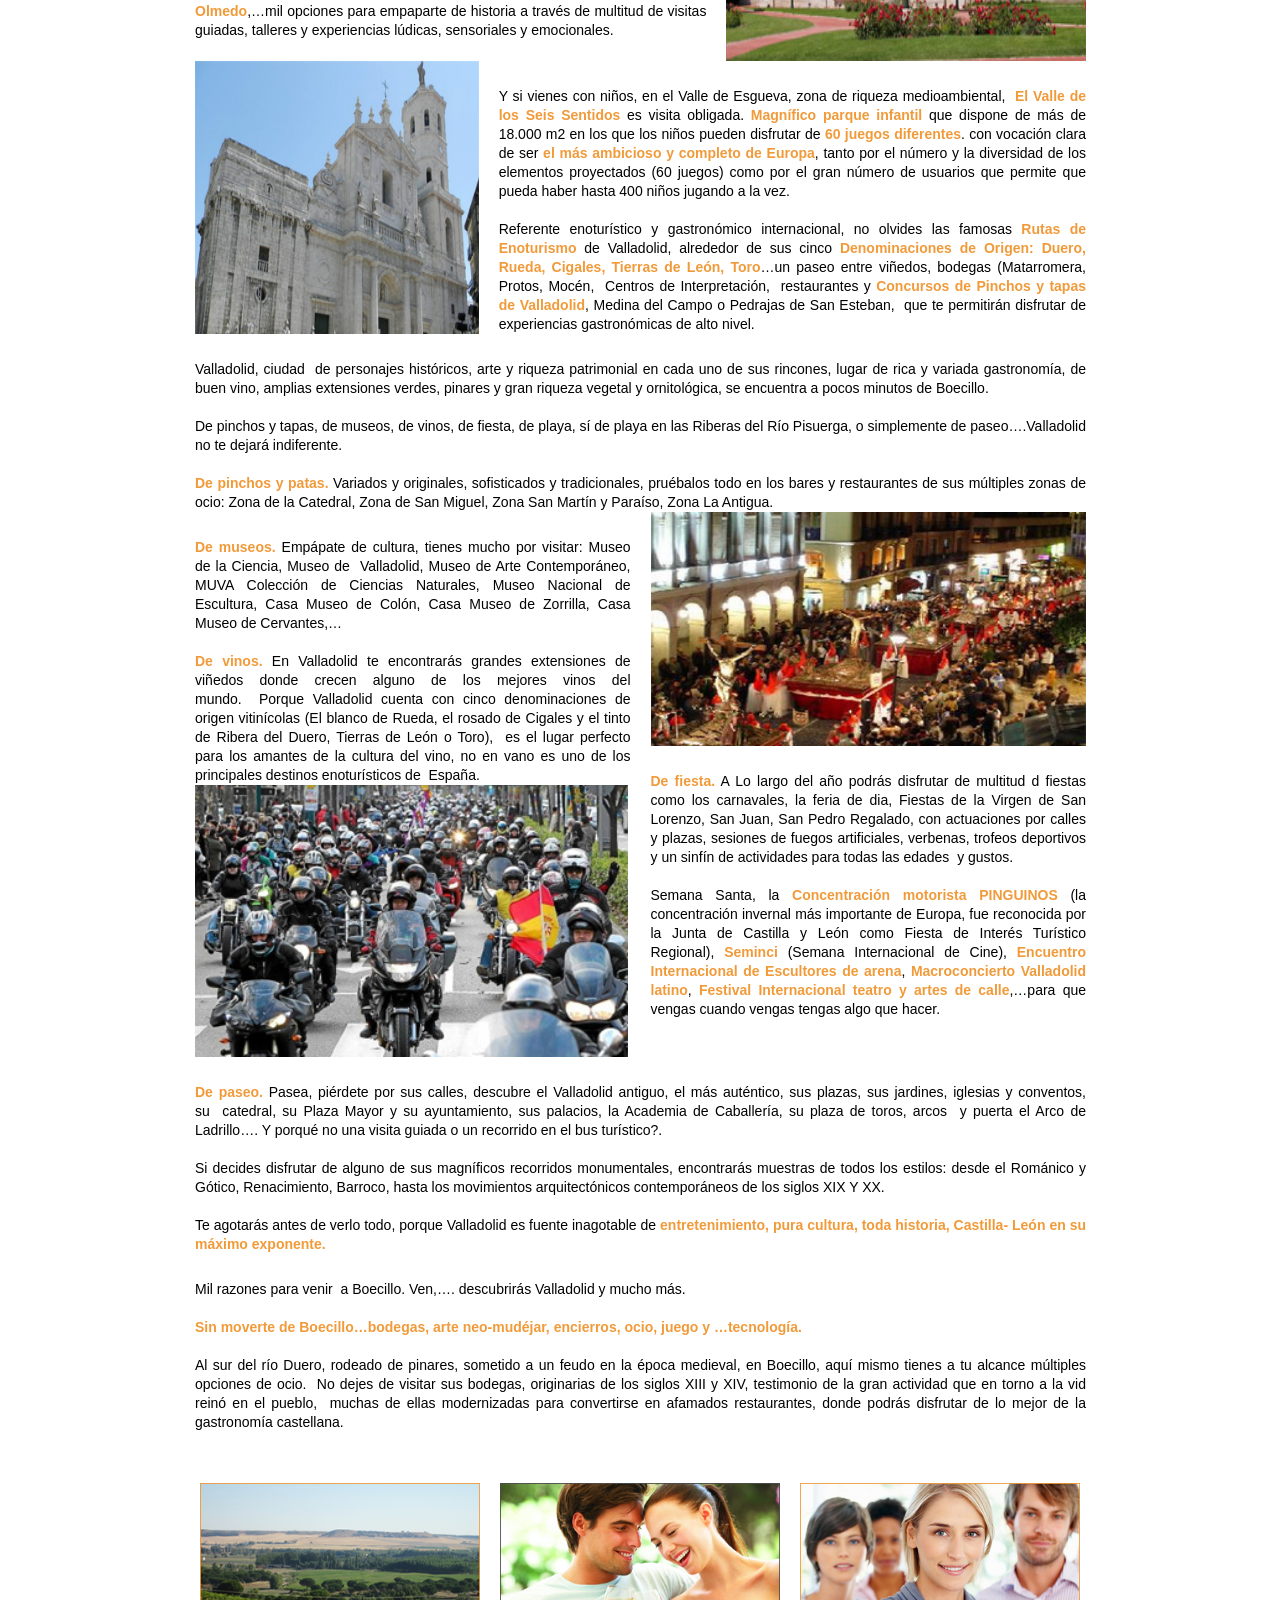
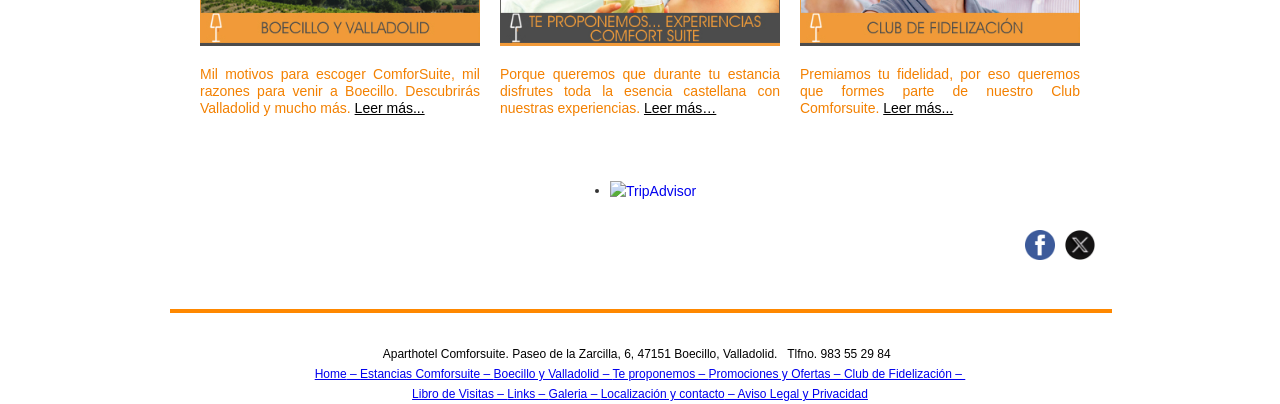
==== commit ce1ef93d: "social fix" ====
--- a/boecillo.html
+++ b/boecillo.html
@@ -180,8 +180,8 @@
             <div class="w-col w-col-5"></div>
           </div>
           <div class="w-container mapa" style="text-align: center; margin-bottom: 20px;">
-            <a class="w-inline-block iconossociales" data-umami-event="Social - Twitter" href="https://twitter.com/AphoComforsuite" style="margin-right: 15px;"><img src="images/soctweet.jpg" height="30"></a>
-            <a class="w-inline-block iconossociales" data-umami-event="Social - Facebook" href="https://es-la.facebook.com/apartahotel.comforsuite"><img src="images/socfac.jpg" height="30"></a>
+            <a class="w-inline-block iconossociales" data-umami-event="Social - Twitter" href="https://x.com/comforsuite" style="margin-right: 15px;"><img src="images/soctweet.png" height="30"></a>
+            <a class="w-inline-block iconossociales" data-umami-event="Social - Facebook" href="https://es-la.facebook.com/apartahotel.comforsuite"><img src="images/socfac.png" height="30"></a>
           </div>
           <div class="w-container mapa">
             <div class="linea"></div>
--- a/css/copycomfor1060948.webflow.css
+++ b/css/copycomfor1060948.webflow.css
@@ -450,11 +450,12 @@
 }
 .iconossociales {
   float: right;
+  margin-left: 10px;
 }
 .botonsocial {
   width: 30px;
   height: 30px;
-  background-image: url('../images/socfac.jpg');
+  background-image: url('../images/socfac.png');
   background-size: 30px;
   background-repeat: no-repeat;
 }
